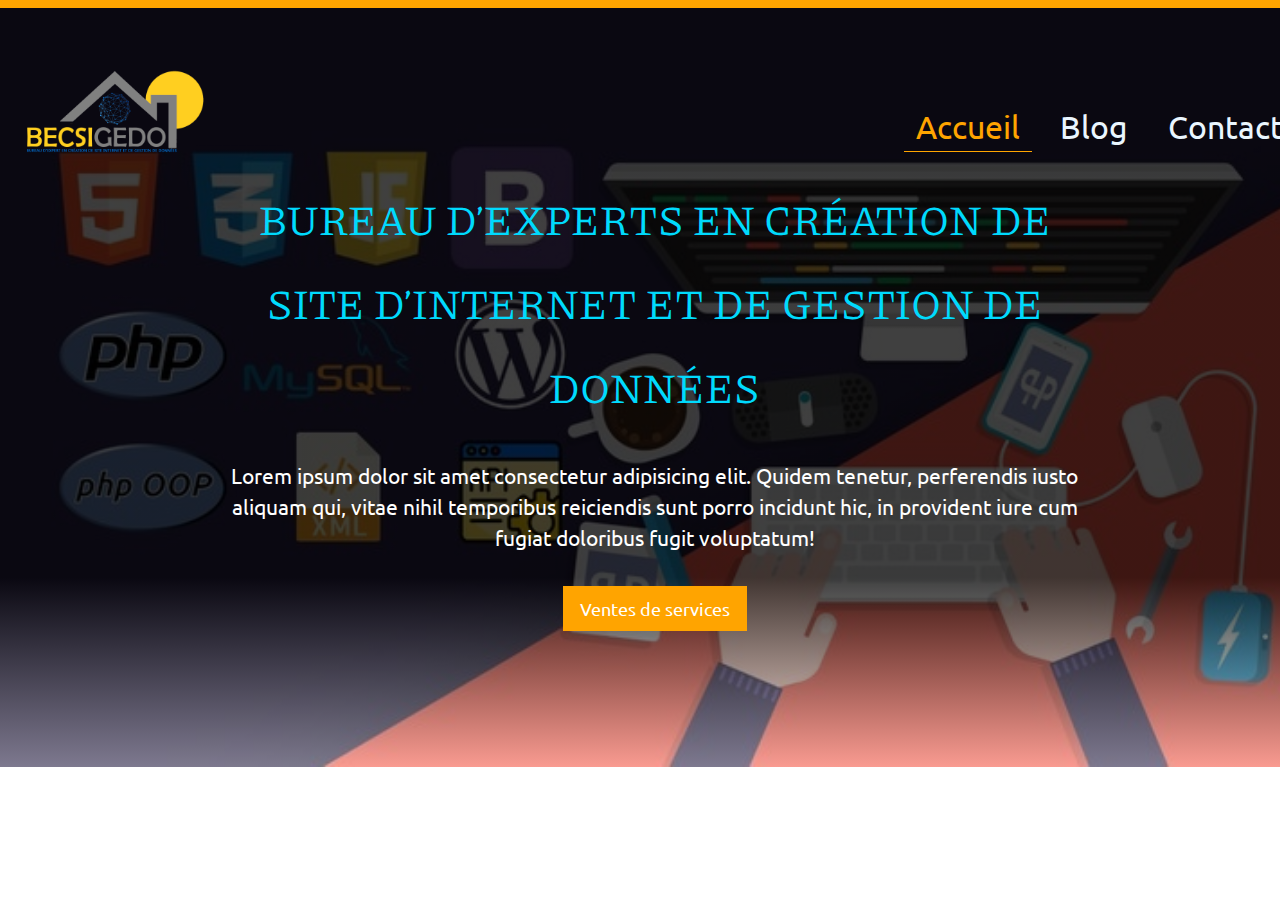
==== index.html @ 057cbaab "Mise en place de notre base de donnee" ====
<!DOCTYPE html>
<html lang="en">
<head>
    <meta charset="UTF-8">
    <meta http-equiv="X-UA-Compatible" content="IE=edge">
    <meta name="viewport" content="width=device-width, initial-scale=1.0">
    <meta name="author" content="Becsigedo">
    <title>BECSIGEDO | Accueil</title>
    <link rel="icon" href="assets/Images/Logo/becsigedo logo psd.jpg">
    
    <!-- Font awesome, link icon -->
    <link rel="stylesheet" href="https://cdnjs.cloudflare.com/ajax/libs/font-awesome/5.14.0/css/all.min.css" integrity="sha512-1PKOgIY59xJ8Co8+NE6FZ+LOAZKjy+KY8iq0G4B3CyeY6wYHN3yt9PW0XpSriVlkMXe40PTKnXrLnZ9+fkDaog==" crossorigin="anonymous" />
    

    <!-- Link CSS -->
    <link rel="stylesheet" href="assets/stylesheets/screen.css">
    <!--End CSS-->

</head>


<body>
    <!-- header section -->
     <header class="header" id="header"> 
        <div class="container">
            <div class="header-container">

                <!-- Logo -->
                <a href="#" class="logo"><img src="assets/Images/Logo/LOGOOOOO BECSIGEDO PNG.png" alt="Le logo" class="img"></a>
                <!-- End Logo-->

                <!-- Navigation begin -->
                <nav class="navigation">
                    <ul class="nav-links">
                        <li class="nav-item"><a href="#" class="nav-link active">Accueil<i class="fas fa-home"></i></a></li>
                        <li class="nav-item"><a href="#" class="nav-link">Blog <i class="fas fa-comments"></i></a></li>
                        <li class="nav-item"><a href="#" class="nav-link">Contact <i class="fas fa-envelope"></i></a></li>
                    </ul>
                </nav>
                <!-- End navigation -->

            </div>
        </div>
    </header>
    <!-- End header section -->

  <!-- Banner section -->
  <section class="banner" id="banner">
      <div class="container">
          <div class="banner-wrapper">
              <h1 class="b-title">Bureau d’experts en création de site d’internet et de gestion de données</h1>
                <p>Lorem ipsum dolor sit amet consectetur adipisicing elit. Quidem tenetur, perferendis iusto aliquam qui, vitae nihil temporibus reiciendis sunt porro incidunt hic, in provident iure cum fugiat doloribus fugit voluptatum!</p>
                <a href="#" class="btn">Ventes de services</a>
          </div>
      </div>
  </section><!-- End Banner section-->

</body>

</html>
---- assets/stylesheets/screen.css ----
@import url("https://fonts.googleapis.com/css2?family=Piazzolla:wght@100;200;300;400;500;600;700&family=Ubuntu:wght@300;400;500;700&display=swap");
html, body, div, span, applet, object, iframe,
h1, h2, h3, h4, h5, h6, p, blockquote, pre,
a, abbr, acronym, address, big, cite, code,
del, dfn, em, img, ins, kbd, q, s, samp,
small, strike, strong, sub, sup, tt, var,
b, u, i, center,
dl, dt, dd, ol, ul, li,
fieldset, form, label, legend,
table, caption, tbody, tfoot, thead, tr, th, td,
article, aside, canvas, details, embed,
figure, figcaption, footer, header, hgroup,
menu, nav, output, ruby, section, summary,
time, mark, audio, video {
  margin: 0;
  padding: 0;
  border: 0;
  font: inherit;
  font-size: 100%;
  vertical-align: baseline;
}

html {
  line-height: 1;
}

ol, ul {
  list-style: none;
}

table {
  border-collapse: collapse;
  border-spacing: 0;
}

caption, th, td {
  text-align: left;
  font-weight: normal;
  vertical-align: middle;
}

q, blockquote {
  quotes: none;
}
q:before, q:after, blockquote:before, blockquote:after {
  content: "";
  content: none;
}

a img {
  border: none;
}

article, aside, details, figcaption, figure, footer, header, hgroup, main, menu, nav, section, summary {
  display: block;
}

.container {
  width: 100%;
  padding-left: 15px;
  padding-right: 15px;
  margin-left: auto;
  margin-right: auto;
}

html {
  font-family: sans-serif;
  line-height: 1.15;
}

body {
  margin: 0;
  font-family: 'Ubuntu', sans-serif;
  font-size: 14px;
  font-weight: 400;
  line-height: 1.5;
  background-color: #fff;
  color: #495454;
  text-align: left;
}

header.header {
  position: absolute;
  left: 0;
  right: 0;
  width: 100%;
  height: 80px;
  font-family: "Ubuntu";
  padding-top: 1rem;
  border-top: 0.5rem solid #ffa400;
  background-color: transparent;
  color: #eaf6ff;
}
header.header .header-container {
  display: flex;
  justify-content: space-between;
  align-items: center;
}
header.header .logo img {
  max-width: 200px;
}
header.header .navigation .nav-links {
  display: flex;
  justify-content: flex-end;
  align-items: center;
  min-width: 50%;
}
header.header .navigation .nav-links .nav-item {
  margin-left: 1rem;
  list-style-type: none;
}
header.header .navigation .nav-links .nav-item .nav-link {
  padding: .35rem  .75rem;
  font-size: 2rem;
  font-weight: 400;
  color: inherit;
  line-height: 2;
  cursor: pointer;
  text-decoration: none;
  border-bottom: 1px solid transparent;
  transition: all .3s ease;
}
header.header .navigation .nav-links .nav-item .nav-link:hover, header.header .navigation .nav-links .nav-item .nav-link:active, header.header .navigation .nav-links .nav-item .nav-link.active {
  color: #ffa400;
  border-block-color: #ffa400;
}

.banner {
  padding: 12em 2em 8em 2em;
  background: linear-gradient(to bottom, rgba(0, 0, 0, 0.75) 75%, rgba(255, 255, 255, 0.4)), url("../Images/Banner/IMG_0971.JPG");
  background-size: cover;
  background-position: top;
  background-repeat: no-repeat;
  text-align: center;
  border-top: 0.5rem solid #ffa400;
}
.banner .banner-wrapper {
  width: 70%;
  margin-top: -2,5rem;
  margin-left: auto;
  margin-right: auto;
  padding-bottom: 1.5rem;
  font-family: "Ubuntu";
}
.banner .banner-wrapper .b-title {
  font-family: "Piazzolla";
  font-size: 3em;
  font-weight: 400;
  text-align: center;
  margin-bottom: 2rem;
  color: #00dafd;
  line-height: 2;
  text-transform: uppercase;
}
.banner .banner-wrapper p {
  color: #fff;
  font-size: 1.3rem;
  font-weight: 400;
  margin-bottom: 2rem;
}
.banner .banner-wrapper .btn {
  display: inline-block;
  padding: .5rem 1rem;
  background-color: #ffa400;
  color: #fff;
  font-size: 1.15rem;
  line-height: 1.5;
  text-align: center;
  vertical-align: middle;
  border: 1px solid transparent;
  outline: none;
  user-select: none;
  text-decoration: none;
  transition: background-color .3s ease-in-out, color .3s ease-in-out, border-color .3s ease-in-out;
}
.banner .banner-wrapper .btn:hover {
  background-color: transparent;
  border-color: #ffa400;
  color: #ffa400;
}
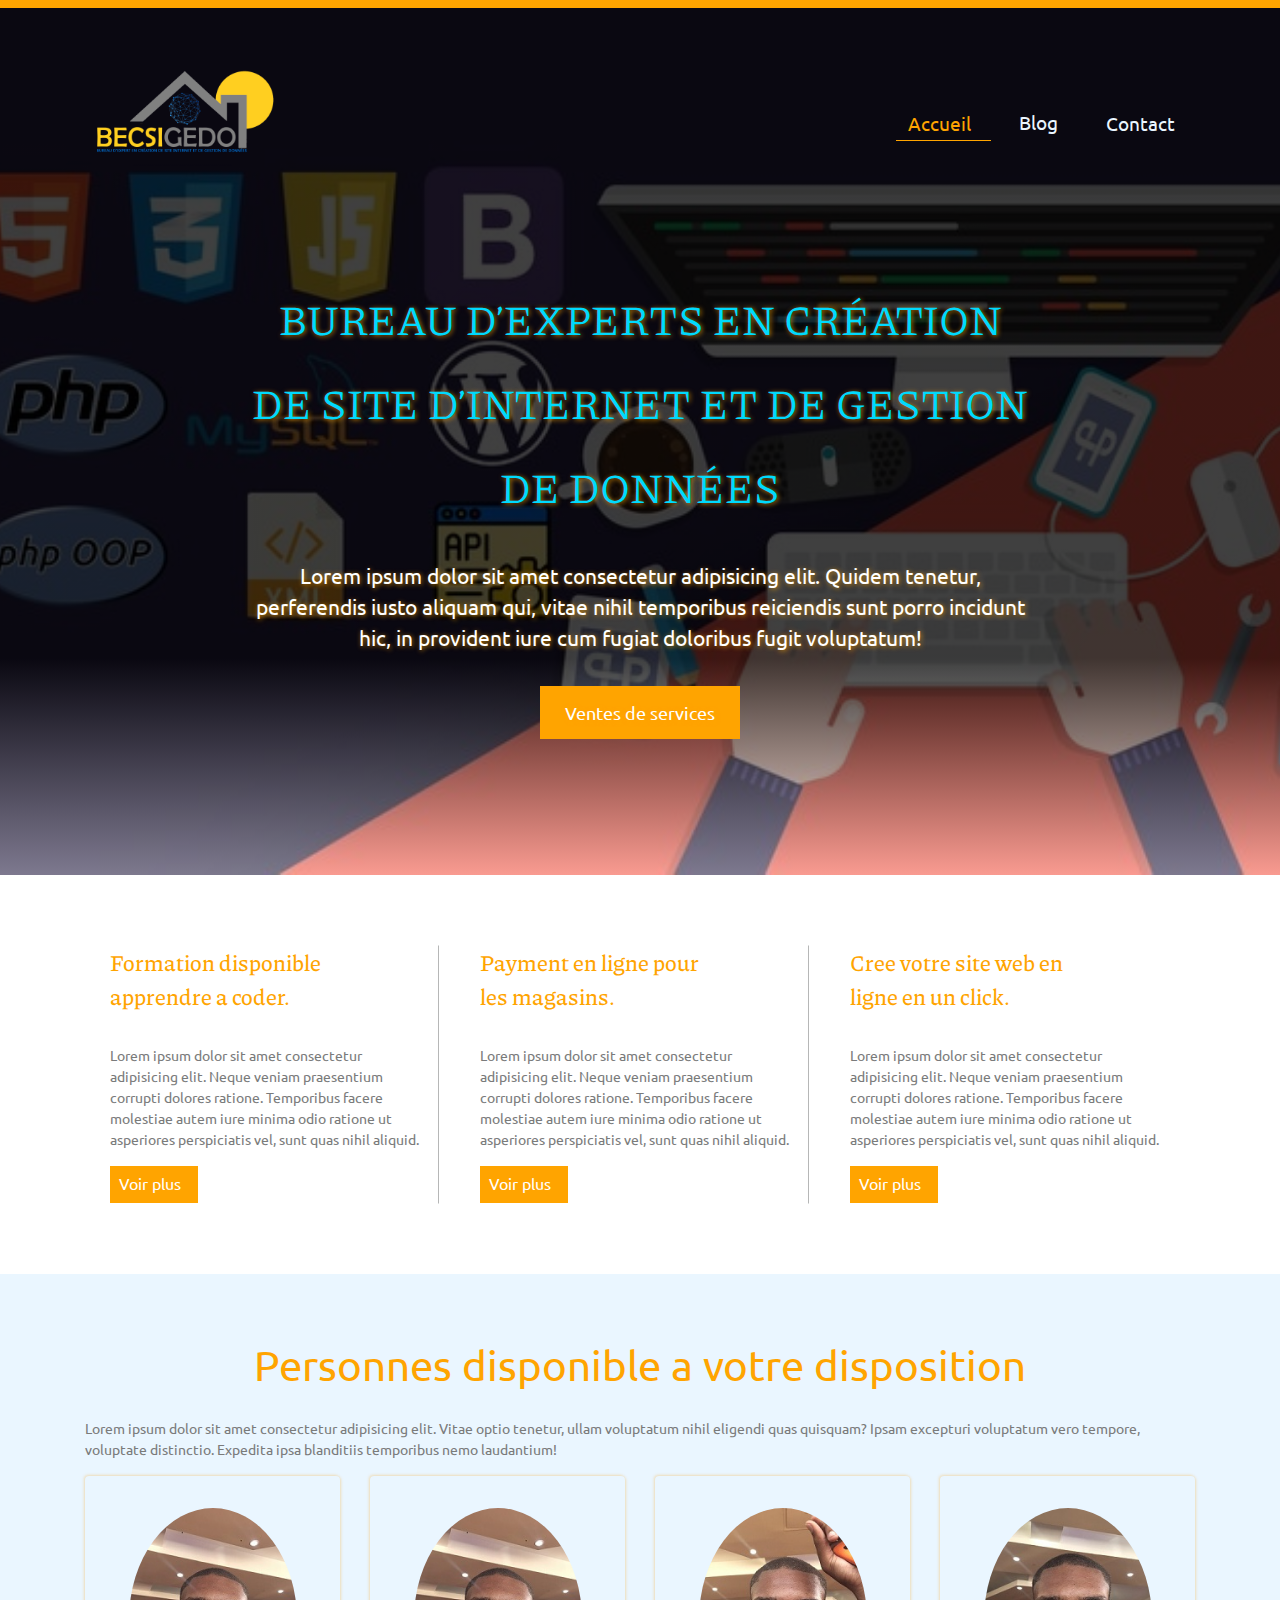
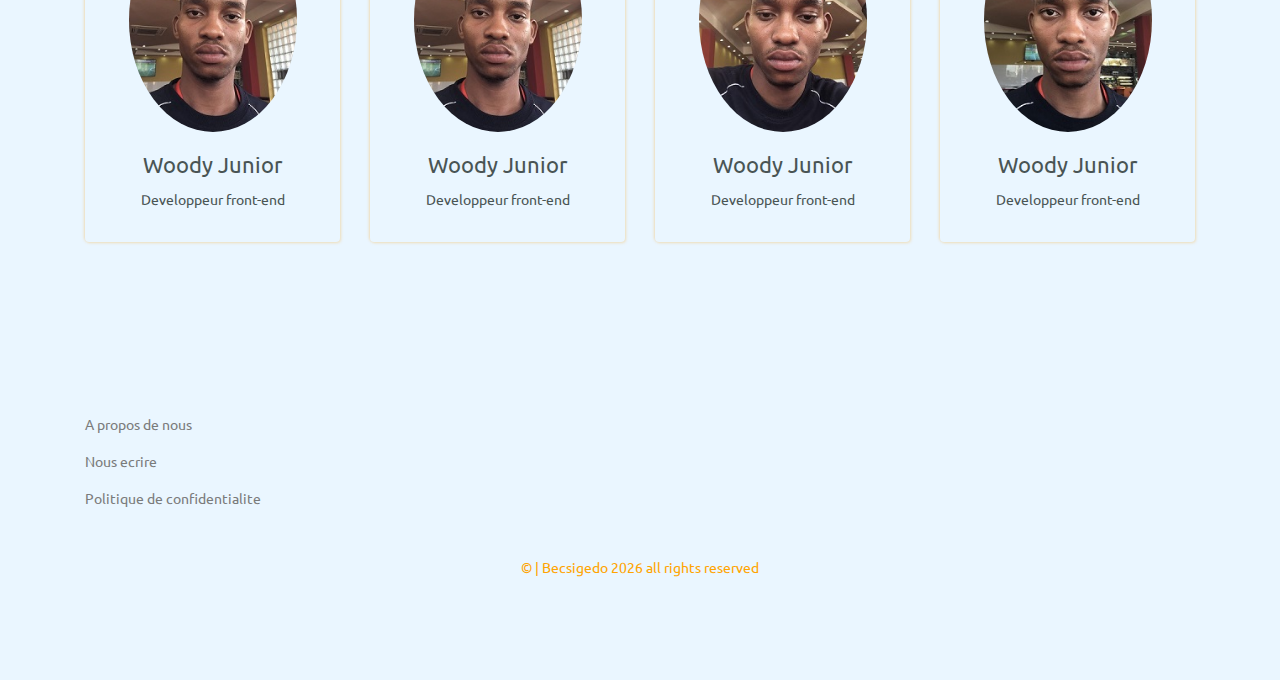
==== commit 3be5ae4b: "Mise a jour de la section mentors et optimisation du code" ====
--- a/index.html
+++ b/index.html
@@ -33,7 +33,20 @@
                 <nav class="navigation">
                     <ul class="nav-links">
                         <li class="nav-item"><a href="#" class="nav-link active">Accueil<i class="fas fa-home"></i></a></li>
-                        <li class="nav-item"><a href="#" class="nav-link">Blog <i class="fas fa-comments"></i></a></li>
+                        
+                        <!-- Submenu link -->
+                        <li class="nav-item submenu">
+                            <a href="#" class="nav-link">Blog <i class="fas fa-comments"></i></a>
+
+                            <!-- Dropdown menu -->
+                            <ul class="dropdown-menu">
+                                <li class="nav-item"><a href="#" class="nav-link active">Blog<i class="fas fa-comment"></i></a></li>
+                                <li class="nav-item"><a href="#" class="nav-link"> single Blog<i class="fas fa-newspaper"></i></a></li>
+                            </ul>
+                            <!-- End dropdown menu -->
+                        </li>
+                        <!-- End submenu link -->
+
                         <li class="nav-item"><a href="#" class="nav-link">Contact <i class="fas fa-envelope"></i></a></li>
                     </ul>
                 </nav>
@@ -50,11 +63,134 @@
           <div class="banner-wrapper">
               <h1 class="b-title">Bureau d’experts en création de site d’internet et de gestion de données</h1>
                 <p>Lorem ipsum dolor sit amet consectetur adipisicing elit. Quidem tenetur, perferendis iusto aliquam qui, vitae nihil temporibus reiciendis sunt porro incidunt hic, in provident iure cum fugiat doloribus fugit voluptatum!</p>
-                <a href="#" class="btn">Ventes de services</a>
+                <a href="#" class="btn btn-big btn-outline">Ventes de services</a>
           </div>
       </div>
-  </section><!-- End Banner section-->
+  </section>
+  <!-- End Banner section-->
 
+  <!-- Card section -->
+  <section class="card py-70" id="card">
+    <div class="container">
+        <div class="card-wrapper">
+            <article>
+                <header>
+                    <h4>Formation disponible apprendre a coder.</h4>
+                </header>
+                <p>Lorem ipsum dolor sit amet consectetur adipisicing elit. Neque veniam praesentium corrupti dolores ratione. Temporibus facere 
+                    molestiae autem iure minima odio ratione ut asperiores perspiciatis vel, sunt quas nihil aliquid.</p>
+                    <footer><a href="" class="btn btn-mini btn-outline ">Voir plus<i class="fas fa-angle-double-right"></i></a></footer>
+            </article>
+            <article>
+                <header>
+                    <h4>Payment en ligne pour les magasins.</h4>
+                </header>
+                <p>Lorem ipsum dolor sit amet consectetur adipisicing elit. Neque veniam praesentium corrupti dolores ratione. Temporibus facere 
+                    molestiae autem iure minima odio ratione ut asperiores perspiciatis vel, sunt quas nihil aliquid.</p>
+                    <footer><a href="" class="btn btn-mini btn-outline ">Voir plus<i class="fas fa-angle-double-right"></i></a></footer>
+            </article>
+            <article>
+                <header>
+                    <h4>Cree votre site web en ligne en un click.</h4>
+                </header>
+                <p>Lorem ipsum dolor sit amet consectetur adipisicing elit. Neque veniam praesentium corrupti dolores ratione. Temporibus facere 
+                    molestiae autem iure minima odio ratione ut asperiores perspiciatis vel, sunt quas nihil aliquid.</p>
+                    <footer><a href="" class="btn btn-mini btn-outline">Voir plus<i class="fas fa-angle-double-right"></i></a></footer>
+            </article>
+        </div>
+    </div>
+  </section>
+  <!-- End Card section -->
+
+  <!-- Mentors section -->
+  <section class="mentors py-70 bg-bw" id="mentors">
+    <div class="container">
+        <div class="mentors-wrapper">
+
+            <!-- Mentors header Title + description -->
+            <header class="section-header">
+                <h1 class="main-title">Personnes disponible a votre disposition</h1>
+                <p>Lorem ipsum dolor sit amet consectetur adipisicing elit. Vitae optio tenetur, ullam voluptatum nihil eligendi quas quisquam? Ipsam excepturi voluptatum vero tempore, voluptate distinctio. Expedita ipsa blanditiis temporibus nemo laudantium!</p>
+            </header>
+            <!-- End mentors header Title + description  -->
+
+            <!-- Mentors container -->
+            <div class="mentors-container row">
+                <div class="mentor-box px-15">
+                   <div class="box">
+                        <div class="mentor-imag"><img src="assets/Images/Person/Dev1.JPG" alt="Mentor" class="img img-rounded"></div>
+                        <h4 class="l4-title">Woody Junior</h4>
+                        <p>Developpeur front-end</p>
+                    </div>
+                </div>
+
+                
+                <div class="mentor-box px-15">
+                    <div class="box">
+                        <div class="mentor-imag"><img src="assets/Images/Person/Dev1.JPG" alt="Mentor" class="img img-rounded"></div>
+                        <h4 class="l4-title">Woody Junior</h4>
+                        <p>Developpeur front-end</p>
+                    </div>
+                </div>
+
+                <div class="mentor-box px-15 ">
+                    <div class="box">
+                        <div class="mentor-imag"><img src="assets/Images/Person/Dev3.JPG" alt="Mentor" class="img img-rounded"></div>
+                        <h4 class="l4-title">Woody Junior</h4>
+                        <p>Developpeur front-end</p>
+                    </div>
+                </div>
+
+                <div class="mentor-box px-15">
+                    <div class="box">
+                        <div class="mentor-imag"><img src="assets/Images/Person/Dev4.JPG" alt="Mentor" class="img img-rounded"></div>
+                        <h4 class="l4-title">Woody Junior</h4>
+                        <p>Developpeur front-end</p>
+                    </div>
+                </div>
+
+            </div>
+            <!-- End Mentors container -->
+        </div>
+    </div>
+  </section>
+ <!-- End mentors-->
+
+  <!-- Footer Section -->
+  <footer class="footer py-70 bg-bw" id="footer">
+     <div class="container">
+        <div class="footer-blocks row">
+
+            <!-- Footer links -->
+            <div class="footer-block f-links px-15">
+                <ul>
+                    <li><a href="#">A propos de nous</a></li>
+                    <li><a href="#">Nous ecrire</a></li>
+                    <li><a href="#">Politique de confidentialite</a></li>
+                </ul>
+            </div>
+            <!-- End footer links-->
+
+          <!-- Social links-->
+          <div class="footer-block s-links px-15">
+            <ul>
+                <li><a href=""><i class="fab fa-facebook"></i></a></li>
+                <li><a href=""><i class="fab fa-twitter"></i></a></li>
+                <li><a href=""><i class="fab fa-youtube"></i></a></li>
+                <li><a href=""><i class="fab fa-instagram"></i></a></li>
+            </ul>
+          </div>
+          <!-- End Social links-->
+
+          
+          <div class="copyright" id="copyright">
+              &copy; | Becsigedo <script>document.write(new Date().getFullYear());</script> all rights reserved
+          </div>
+
+        </div>
+     </div>
+  </footer>
 </body>
+ <!-- End footer section-->
 
 </html>--- a/assets/stylesheets/screen.css
+++ b/assets/stylesheets/screen.css
@@ -55,12 +55,89 @@
   display: block;
 }
 
+*, *::before, *::after {
+  box-sizing: border-box;
+}
+
+h1, h2, h3, h4, h5, h6 {
+  margin-top: 0;
+  margin-bottom: .5rem;
+}
+
+h1, .h1 {
+  font-size: 2.5em;
+}
+
+h2, .h2 {
+  font-size: 2.3em;
+}
+
+h3, .h3 {
+  font-size: 2em;
+}
+
+h4, .h4 {
+  font-size: 1.6em;
+}
+
+h5, .h5 {
+  font-size: 1.4em;
+}
+
+h6, .h6 {
+  font-size: 1.2em;
+}
+
+.main-title {
+  margin-bottom: 2rem;
+  font-size: 3em;
+  font-family: "Ubuntu", sans-serif;
+  font-weight: 400;
+  text-align: center;
+  line-height: 1;
+  color: #ffa400;
+}
+
+.l4 {
+  font-family: "Piazzolla", serif;
+  color: #ffa400;
+  font-size: 1.2rem;
+  font-weight: 600;
+}
+
 .container {
   width: 100%;
   padding-left: 15px;
   padding-right: 15px;
   margin-left: auto;
   margin-right: auto;
+}
+@media (min-width: 572px) {
+  .container {
+    max-width: 540px;
+  }
+}
+@media (min-width: 768px) {
+  .container {
+    max-width: 720px;
+  }
+}
+@media (min-width: 992px) {
+  .container {
+    max-width: 960px;
+  }
+}
+@media (min-width: 1200px) {
+  .container {
+    max-width: 1140px;
+  }
+}
+
+.row {
+  display: flex;
+  flex-wrap: wrap;
+  margin-left: -15px;
+  margin-right: -15px;
 }
 
 html {
@@ -79,6 +156,54 @@
   text-align: left;
 }
 
+p {
+  margin-top: 0;
+  margin-bottom: 1rem;
+}
+
+a {
+  text-decoration: none;
+  outline: none;
+}
+
+ul, ol, li, dl {
+  list-style-type: none;
+  margin: 0;
+  padding: 0;
+}
+
+.fas, .far, .fab, .fab {
+  margin: 0 .25rem;
+  vertical-align: middle;
+}
+
+.img {
+  width: 100%;
+  vertical-align: middle;
+}
+
+.img-rounded {
+  border-radius: 50%;
+}
+
+.py-70 {
+  padding-top: 70px;
+  padding-bottom: 70px;
+}
+
+.px-15 {
+  padding-left: 15px;
+  padding-right: 15px;
+}
+
+.bg-bw {
+  background-color: #eaf6ff;
+}
+
+.section-header p {
+  color: #7a7b7b;
+}
+
 header.header {
   position: absolute;
   left: 0;
@@ -111,7 +236,7 @@
 }
 header.header .navigation .nav-links .nav-item .nav-link {
   padding: .35rem  .75rem;
-  font-size: 2rem;
+  font-size: 19px;
   font-weight: 400;
   color: inherit;
   line-height: 2;
@@ -120,9 +245,42 @@
   border-bottom: 1px solid transparent;
   transition: all .3s ease;
 }
-header.header .navigation .nav-links .nav-item .nav-link:hover, header.header .navigation .nav-links .nav-item .nav-link:active, header.header .navigation .nav-links .nav-item .nav-link.active {
+header.header .navigation .nav-links .nav-item .nav-link:hover, header.header .navigation .nav-links .nav-item .nav-link:active, header.header .navigation .nav-links .nav-item .nav-link.active, header.header .navigation .nav-links .nav-item .nav-link.hover {
   color: #ffa400;
   border-block-color: #ffa400;
+}
+header.header .navigation .nav-links .nav-item.submenu {
+  position: relative;
+}
+header.header .navigation .nav-links .nav-item.submenu:hover .dropdown-menu {
+  opacity: 1;
+  visibility: visible;
+  top: 100%;
+}
+header.header .navigation .nav-links .nav-item.submenu .dropdown-menu {
+  position: absolute;
+  display: block;
+  left: 0;
+  top: 150%;
+  min-width: 200px;
+  padding: 0;
+  text-align: left;
+  background-color: #ffa400;
+  color: #eaf6ff;
+  border: none;
+  border-radius: 0;
+  opacity: 0;
+  visibility: hidden;
+  transition: all .3s ease-in;
+}
+header.header .navigation .nav-links .nav-item.submenu a.nav-link {
+  display: block;
+  width: 100%;
+  transition: color .25s ease-in;
+}
+header.header .navigation .nav-links .nav-item.submenu a.nav-link:hover, header.header .navigation .nav-links .nav-item.submenu a.nav-link:active, header.header .navigation .nav-links .nav-item.submenu a.nav-link.active, header.header .navigation .nav-links .nav-item.submenu a.nav-link.hover {
+  color: #7a7b7b;
+  border-bottom-color: transparent;
 }
 
 .banner {
@@ -140,11 +298,12 @@
   margin-left: auto;
   margin-right: auto;
   padding-bottom: 1.5rem;
-  font-family: "Ubuntu";
+  text-shadow: 1px 1px 5px rgba(255, 164, 0, 0.76);
 }
 .banner .banner-wrapper .b-title {
-  font-family: "Piazzolla";
+  font-family: "Piazzolla", serif;
   font-size: 3em;
+  padding-top: 100px;
   font-weight: 400;
   text-align: center;
   margin-bottom: 2rem;
@@ -158,7 +317,71 @@
   font-weight: 400;
   margin-bottom: 2rem;
 }
-.banner .banner-wrapper .btn {
+
+#footer .footer-blocks .footer-block {
+  width: 50%;
+  flex: 0 0 50%;
+}
+#footer .footer-blocks .f-links li {
+  margin-bottom: 1rem;
+}
+#footer .footer-blocks .f-links li a {
+  padding: 0.5rem 0;
+  color: #7a7b7b;
+  border-bottom: 1px solid transparent;
+  transition: all .3s ease;
+}
+#footer .footer-blocks .f-links li a:hover {
+  color: #ffa400;
+  border-bottom-color: #ffa400;
+}
+#footer .footer-blocks .s-links ul {
+  display: flex;
+  align-items: center;
+  width: 100%;
+}
+#footer .footer-blocks .s-links a {
+  padding: 1rem;
+  color: #7a7b7b;
+  transition: .3s ease;
+}
+#footer .footer-blocks .s-links a:hover {
+  color: #ffa400;
+}
+#footer .footer-blocks .copyright {
+  width: 100%;
+  margin: 1rem;
+  padding: 1rem;
+  color: #ffa400;
+  text-align: center;
+}
+
+.card .card-wrapper {
+  display: flex;
+}
+.card article {
+  margin-right: 1rem;
+  padding: 0 1rem 0 1.5rem;
+  border: 1px solid transparent;
+  border-right-color: rgba(122, 123, 123, 0.55);
+}
+.card article:last-child {
+  border-right-color: transparent;
+}
+.card article header {
+  margin-bottom: 2rem;
+}
+.card article h4 {
+  max-width: 75%;
+  font-family: "Piazzolla", serif;
+  font-weight: 500;
+  color: #ffa400;
+}
+.card article p {
+  color: #7a7b7b;
+}
+
+.btn {
   display: inline-block;
   padding: .5rem 1rem;
   background-color: #ffa400;
@@ -171,10 +394,36 @@
   outline: none;
   user-select: none;
   text-decoration: none;
-  transition: background-color .3s ease-in-out, color .3s ease-in-out, border-color .3s ease-in-out;
-}
-.banner .banner-wrapper .btn:hover {
+  transition: all .3s ease;
+}
+.btn.btn-mini {
+  font-size: 1rem;
+  padding: .25rem .5rem;
+}
+.btn.btn-big {
+  padding: 0.75rem 1.5rem;
+}
+.btn.btn-outline:hover {
   background-color: transparent;
   border-color: #ffa400;
   color: #ffa400;
 }
+
+#mentors .mentors-wrapper .mentors-container .mentor-box {
+  width: 25%;
+  flex: 0 0 25%;
+}
+#mentors .mentors-wrapper .mentors-container .box {
+  text-align: center;
+  border-radius: .25rem;
+  margin-bottom: 2rem;
+  padding-top: 1rem;
+  padding-bottom: 1rem;
+  box-shadow: 1px 1px 3px rgba(255, 164, 0, 0.25), -1px -1px 3px rgba(255, 164, 0, 0.25);
+}
+#mentors .mentors-wrapper .mentors-container .mentor-imag {
+  width: 200px;
+  padding: 1rem;
+  margin: auto;
+  border-radius: 50%;
+}
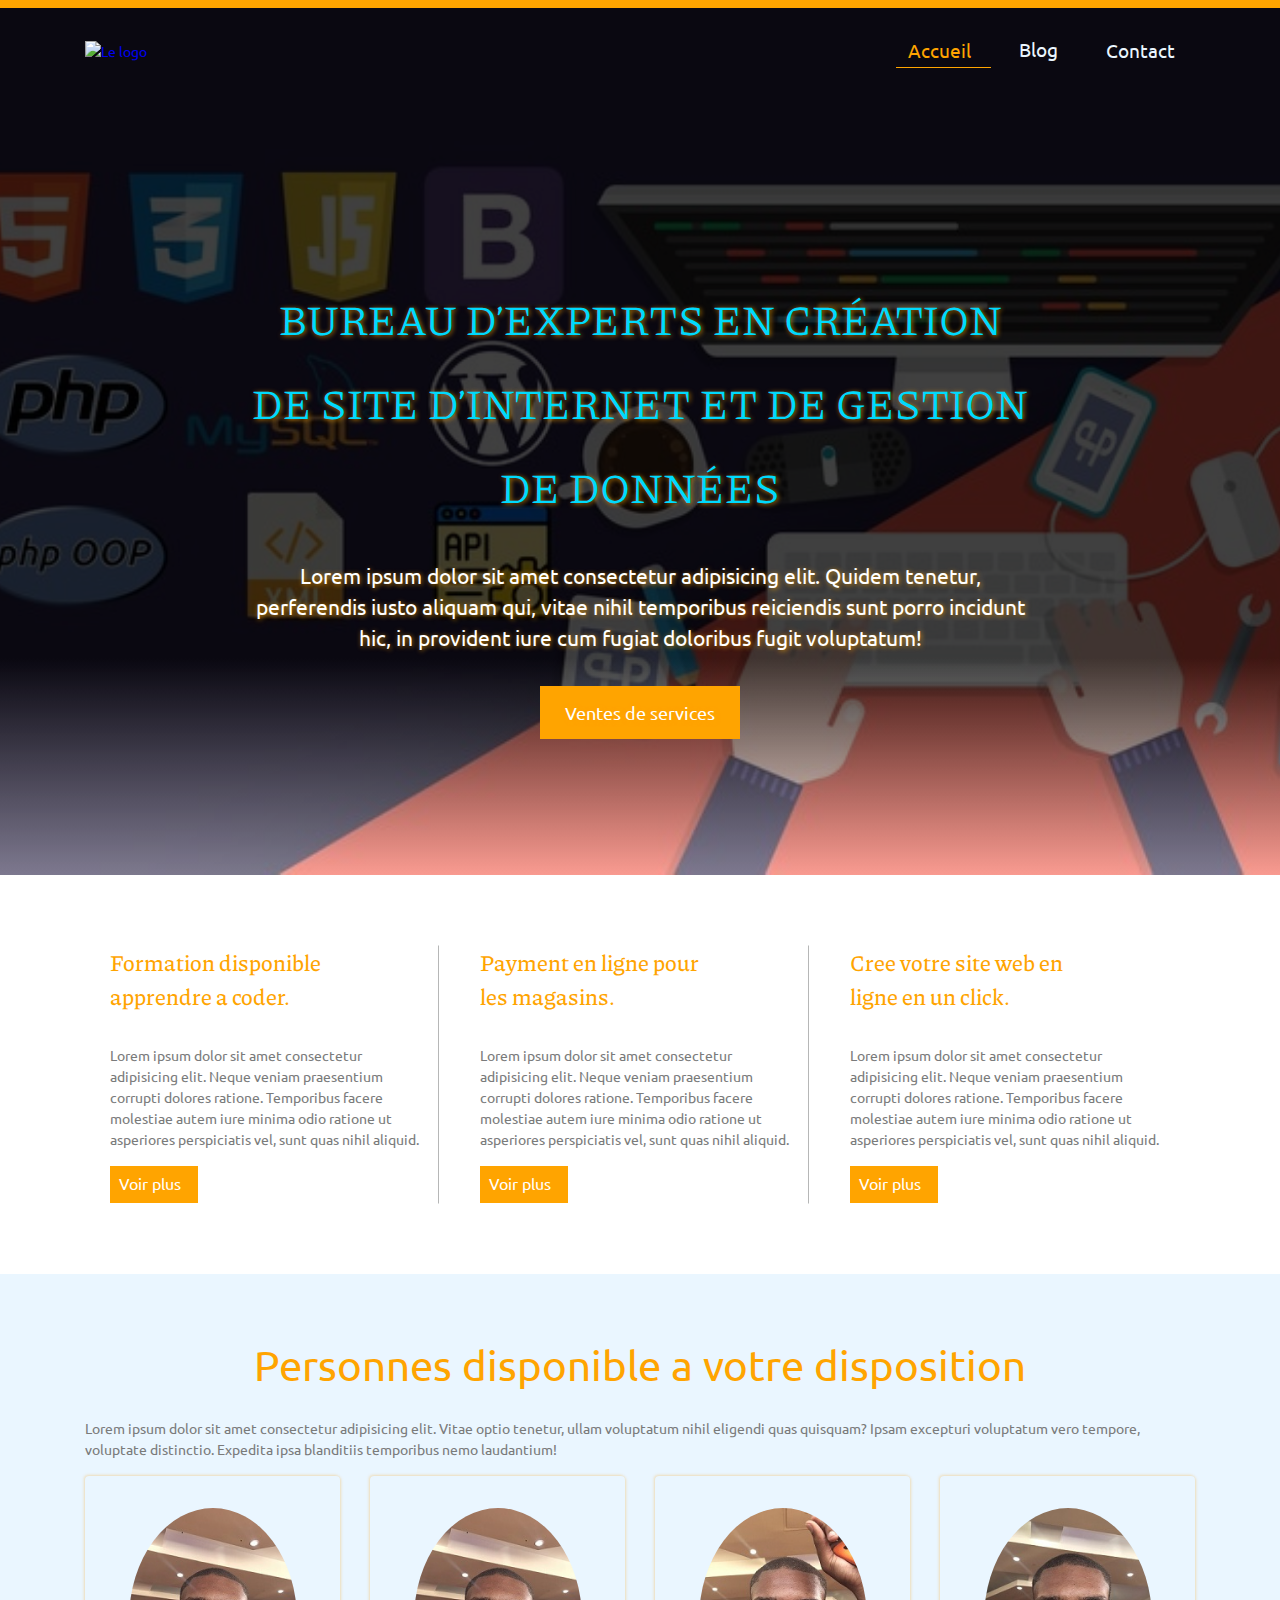
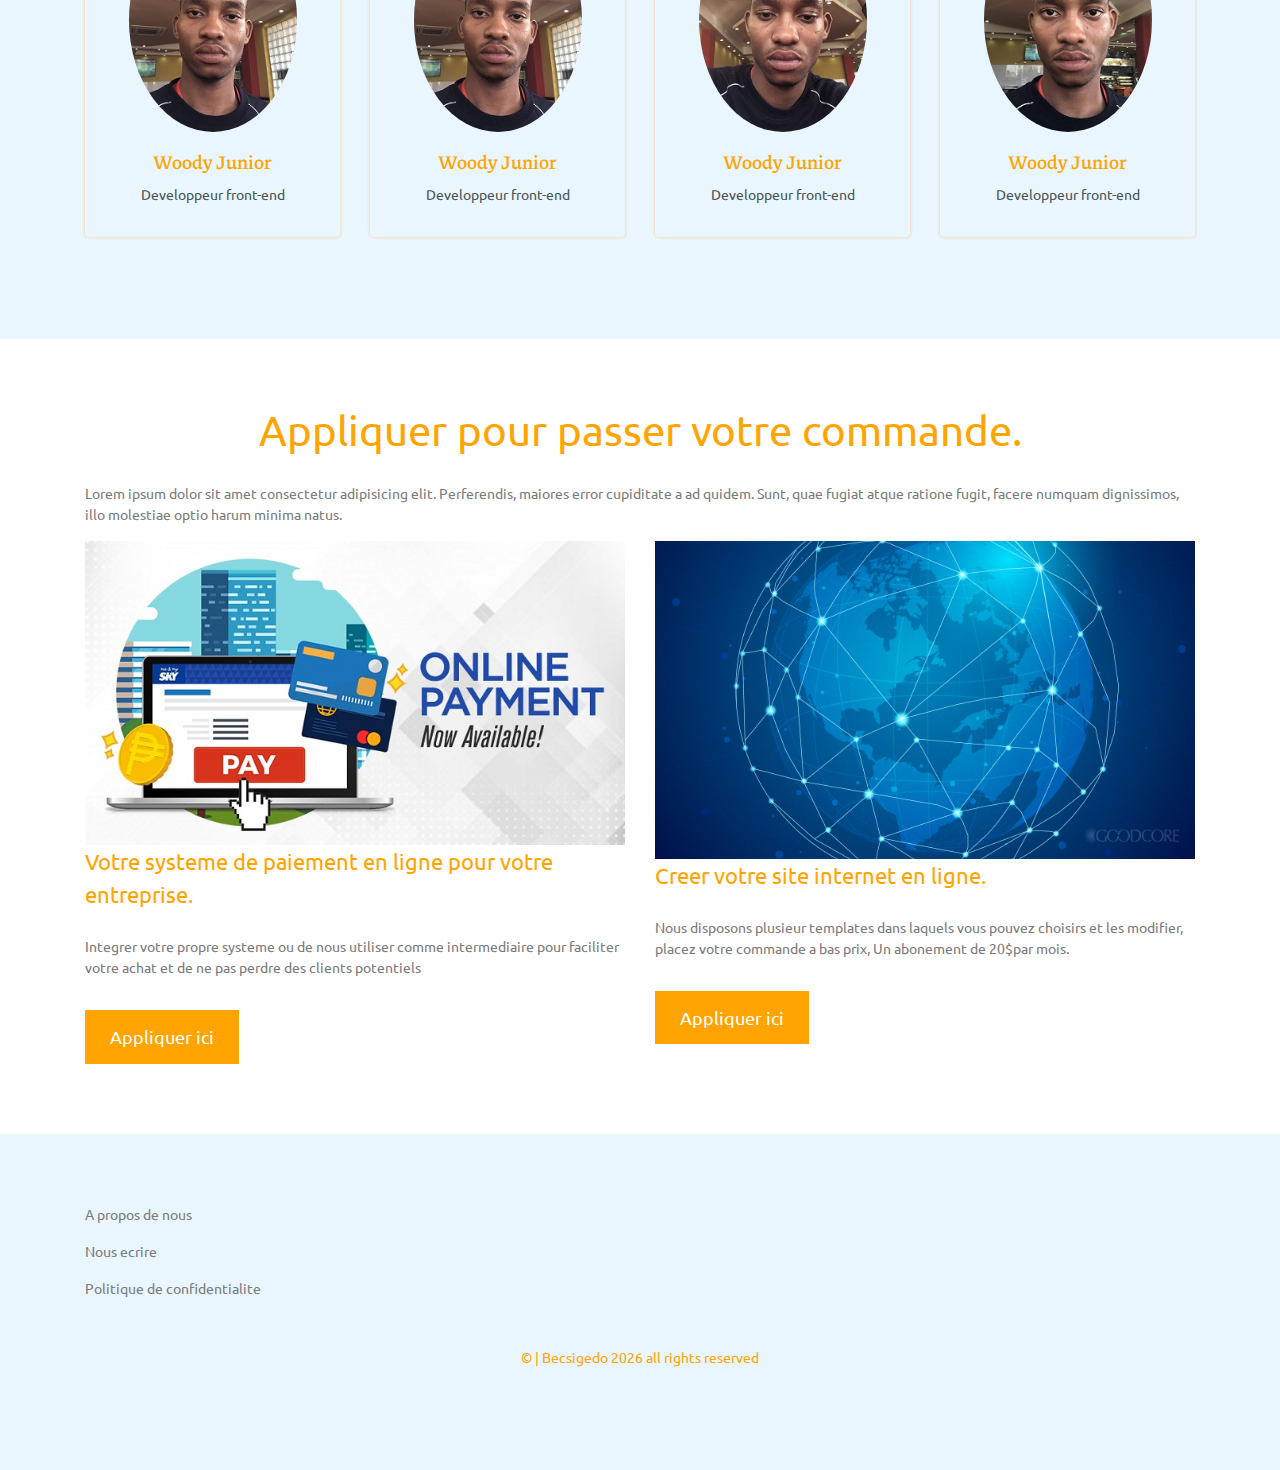
==== commit a87a1297: "Gestion de la responsivite pour la baniere et le card" ====
--- a/index.html
+++ b/index.html
@@ -6,7 +6,8 @@
     <meta name="viewport" content="width=device-width, initial-scale=1.0">
     <meta name="author" content="Becsigedo">
     <title>BECSIGEDO | Accueil</title>
-    <link rel="icon" href="assets/Images/Logo/becsigedo logo psd.jpg">
+    <link rel="icon" href="assets/Images/Logo/GLOBE PNG.png">
+    
     
     <!-- Font awesome, link icon -->
     <link rel="stylesheet" href="https://cdnjs.cloudflare.com/ajax/libs/font-awesome/5.14.0/css/all.min.css" integrity="sha512-1PKOgIY59xJ8Co8+NE6FZ+LOAZKjy+KY8iq0G4B3CyeY6wYHN3yt9PW0XpSriVlkMXe40PTKnXrLnZ9+fkDaog==" crossorigin="anonymous" />
@@ -26,7 +27,7 @@
             <div class="header-container">
 
                 <!-- Logo -->
-                <a href="#" class="logo"><img src="assets/Images/Logo/LOGOOOOO BECSIGEDO PNG.png" alt="Le logo" class="img"></a>
+                <a href="#" class="logo"><img src="assets/Images/Logo/BECSI PNG.png" alt="Le logo" class="img"></a>
                 <!-- End Logo-->
 
                 <!-- Navigation begin -->
@@ -51,6 +52,10 @@
                     </ul>
                 </nav>
                 <!-- End navigation -->
+
+                <!-- responsive icon-->
+                <a href="#" class="hamburger" id="hamburger"><i class="fas fa-bars"></i></a>
+                <!-- End responsive icon-->
 
             </div>
         </div>
@@ -156,6 +161,53 @@
   </section>
  <!-- End mentors-->
 
+
+ <!-- Articles section -->
+   <section class="articles py-70" id="articles">
+      <div class="container">
+          <div class="articles-wrapper">
+
+            <!-- Article header section -->
+              <header class="section-header">
+                  <h1 class="main-title">Appliquer pour passer votre commande.</h1>
+                  <p>Lorem ipsum dolor sit amet consectetur adipisicing elit. Perferendis, maiores error cupiditate a ad quidem. Sunt, 
+                    quae fugiat atque ratione fugit, facere numquam dignissimos, illo molestiae optio harum minima natus.</p>
+              </header>
+            <!-- End article header section -->
+
+            <!-- Articles container -->
+            <div class="articles-container row">
+
+                <!-- Artcle 1 -->
+                <article class="px-15">
+                      <div class="article-imag"><img src="assets/Images/article/payment online.JPG" alt="post-image" class="img"></div>
+                      <header>
+                          <h4>Votre systeme de paiement en ligne pour votre entreprise.</h4>
+                          <p>Integrer votre propre systeme ou de nous utiliser comme intermediaire pour faciliter votre achat et de ne pas perdre des clients potentiels</p>
+                          <footer><a href="#" class="btn btn-big">Appliquer ici</a></footer>
+                      </header>
+               </article>
+               <!-- End Artcle 1 -->
+ 
+                <!-- Artcle 2 -->
+                <article class="px-15">
+                    <div class="article-imag"><img src="assets/Images/article/2021_02_20_20_18_IMG_1010.PNG" alt="post-image" class="img"></div>
+                    <header>
+                        <h4>Creer votre site internet en ligne.</h4>
+                        <p>Nous disposons plusieur templates dans laquels vous pouvez choisirs et les modifier, placez votre commande a bas prix, Un abonement de 20$par mois.</p>
+                        <footer><a href="#" class="btn btn-big">Appliquer ici</a></footer>
+                    </header>
+                </article>
+                <!-- EndArtcle 2 -->
+
+             <!-- End articles container -->
+              </div>
+          </div>
+      </div>
+   </section>
+ <!-- End Article section -->
+
+
   <!-- Footer Section -->
   <footer class="footer py-70 bg-bw" id="footer">
      <div class="container">
@@ -190,6 +242,12 @@
         </div>
      </div>
   </footer>
+
+<!-- Javascript loading -->
+  <script type="text/javascript" src="assets/js/script.js"></script>
+<!-- End Javascript loading -->
+
+
 </body>
  <!-- End footer section-->
 
--- a/assets/stylesheets/screen.css
+++ b/assets/stylesheets/screen.css
@@ -98,11 +98,30 @@
   color: #ffa400;
 }
 
-.l4 {
+.l4-title {
   font-family: "Piazzolla", serif;
   color: #ffa400;
   font-size: 1.2rem;
   font-weight: 600;
+}
+
+.b-title {
+  font-family: "Piazzolla", serif;
+  font-size: 3em;
+  padding-top: 100px;
+  font-weight: 400;
+  text-align: center;
+  margin-bottom: 2rem;
+  color: #00dafd;
+  line-height: 2;
+  text-transform: uppercase;
+}
+@media (max-width: 992px) {
+  .b-title {
+    font-size: 2em;
+    line-height: 1.2;
+    margin-bottom: 1rem;
+  }
 }
 
 .container {
@@ -172,28 +191,28 @@
   padding: 0;
 }
 
+.py-70 {
+  padding-top: 70px;
+  padding-bottom: 70px;
+}
+
+.px-15 {
+  padding-left: 15px;
+  padding-right: 15px;
+}
+
+.img {
+  width: 100%;
+  vertical-align: middle;
+}
+
+.img-rounded {
+  border-radius: 50%;
+}
+
 .fas, .far, .fab, .fab {
   margin: 0 .25rem;
   vertical-align: middle;
-}
-
-.img {
-  width: 100%;
-  vertical-align: middle;
-}
-
-.img-rounded {
-  border-radius: 50%;
-}
-
-.py-70 {
-  padding-top: 70px;
-  padding-bottom: 70px;
-}
-
-.px-15 {
-  padding-left: 15px;
-  padding-right: 15px;
 }
 
 .bg-bw {
@@ -221,20 +240,91 @@
   justify-content: space-between;
   align-items: center;
 }
+@media (max-width: 992px) {
+  header.header.show .navigation {
+    transform: translateX(0);
+    visibility: visible;
+  }
+}
+@media (max-width: 992px) {
+  header.header .logo {
+    position: absolute;
+    left: 50px;
+    top: 15px;
+  }
+}
 header.header .logo img {
-  max-width: 200px;
-}
-header.header .navigation .nav-links {
+  max-width: 280px;
+}
+header.header .hamburger {
+  display: none;
+}
+@media (max-width: 992px) {
+  header.header .hamburger {
+    display: block;
+    position: absolute;
+    font-size: 2rem;
+    color: #ffa400;
+    right: 20px;
+    top: 10px;
+    padding: 0 .5rem;
+    border: 1px solid rgba(255, 164, 0, 0.05);
+    border-radius: .25rem;
+    transition: all .3s ease;
+  }
+  header.header .hamburger:hover {
+    color: rgba(255, 164, 0, 0.25);
+    border-color: rgba(255, 164, 0, 0.35);
+  }
+  header.header .hamburger i {
+    vertical-align: initial;
+  }
+}
+@media (max-width: 992px) {
+  header.header nav.navigation {
+    display: block;
+    position: absolute;
+    top: 80px;
+    left: 0;
+    width: 100%;
+    height: 500px;
+    border-color: rgba(0, 0, 0, 0.75);
+    visibility: hidden;
+    transform: translateX(-100%);
+    transition: transform .5s ease, visibility .5s ease;
+  }
+}
+header.header nav.navigation .nav-links {
   display: flex;
   justify-content: flex-end;
   align-items: center;
   min-width: 50%;
 }
-header.header .navigation .nav-links .nav-item {
+@media (max-width: 992px) {
+  header.header nav.navigation .nav-links {
+    display: block;
+    max-width: 75%;
+    width: 400px;
+    height: 100%;
+    margin-top: 0;
+    margin-left: 0;
+    padding-left: 4rem;
+    padding-top: 3rem;
+    padding-bottom: 3rem;
+    background-color: #ffa400;
+    color: #fff;
+  }
+}
+header.header nav.navigation .nav-links .nav-item {
   margin-left: 1rem;
   list-style-type: none;
 }
-header.header .navigation .nav-links .nav-item .nav-link {
+@media (max-width: 992px) {
+  header.header nav.navigation .nav-links .nav-item {
+    margin-bottom: 1rem;
+  }
+}
+header.header nav.navigation .nav-links .nav-item .nav-link {
   padding: .35rem  .75rem;
   font-size: 19px;
   font-weight: 400;
@@ -245,19 +335,33 @@
   border-bottom: 1px solid transparent;
   transition: all .3s ease;
 }
-header.header .navigation .nav-links .nav-item .nav-link:hover, header.header .navigation .nav-links .nav-item .nav-link:active, header.header .navigation .nav-links .nav-item .nav-link.active, header.header .navigation .nav-links .nav-item .nav-link.hover {
-  color: #ffa400;
-  border-block-color: #ffa400;
-}
-header.header .navigation .nav-links .nav-item.submenu {
+@media (max-width: 992px) {
+  header.header nav.navigation .nav-links .nav-item .nav-link {
+    padding: 0.5rem 1rem;
+    color: #7a7b7b;
+  }
+}
+header.header nav.navigation .nav-links .nav-item .nav-link:hover, header.header nav.navigation .nav-links .nav-item .nav-link:active, header.header nav.navigation .nav-links .nav-item .nav-link.active, header.header nav.navigation .nav-links .nav-item .nav-link.hover {
+  color: #ffa400;
+  border-bottom-color: #ffa400;
+}
+@media (max-width: 992px) {
+  header.header nav.navigation .nav-links .nav-item .nav-link:hover, header.header nav.navigation .nav-links .nav-item .nav-link:active, header.header nav.navigation .nav-links .nav-item .nav-link.active, header.header nav.navigation .nav-links .nav-item .nav-link.hover {
+    color: #eaf6ff;
+    border-bottom-color: #eaf6ff;
+  }
+}
+header.header nav.navigation .nav-links .nav-item.submenu {
   position: relative;
 }
-header.header .navigation .nav-links .nav-item.submenu:hover .dropdown-menu {
-  opacity: 1;
-  visibility: visible;
-  top: 100%;
-}
-header.header .navigation .nav-links .nav-item.submenu .dropdown-menu {
+@media (min-width: 992px) {
+  header.header nav.navigation .nav-links .nav-item.submenu:hover .dropdown-menu {
+    opacity: 1;
+    visibility: visible;
+    top: 100%;
+  }
+}
+header.header nav.navigation .nav-links .nav-item.submenu .dropdown-menu {
   position: absolute;
   display: block;
   left: 0;
@@ -273,22 +377,20 @@
   visibility: hidden;
   transition: all .3s ease-in;
 }
-header.header .navigation .nav-links .nav-item.submenu a.nav-link {
+header.header nav.navigation .nav-links .nav-item.submenu a.nav-link {
   display: block;
   width: 100%;
   transition: color .25s ease-in;
 }
-header.header .navigation .nav-links .nav-item.submenu a.nav-link:hover, header.header .navigation .nav-links .nav-item.submenu a.nav-link:active, header.header .navigation .nav-links .nav-item.submenu a.nav-link.active, header.header .navigation .nav-links .nav-item.submenu a.nav-link.hover {
+header.header nav.navigation .nav-links .nav-item.submenu a.nav-link:hover, header.header nav.navigation .nav-links .nav-item.submenu a.nav-link:active, header.header nav.navigation .nav-links .nav-item.submenu a.nav-link.active, header.header nav.navigation .nav-links .nav-item.submenu a.nav-link.hover {
   color: #7a7b7b;
   border-bottom-color: transparent;
 }
 
 .banner {
   padding: 12em 2em 8em 2em;
-  background: linear-gradient(to bottom, rgba(0, 0, 0, 0.75) 75%, rgba(255, 255, 255, 0.4)), url("../Images/Banner/IMG_0971.JPG");
+  background: linear-gradient(to bottom, rgba(0, 0, 0, 0.75) 75%, rgba(255, 255, 255, 0.4)), url("../Images/Banner/IMG_0971.JPG") no-repeat top;
   background-size: cover;
-  background-position: top;
-  background-repeat: no-repeat;
   text-align: center;
   border-top: 0.5rem solid #ffa400;
 }
@@ -300,16 +402,10 @@
   padding-bottom: 1.5rem;
   text-shadow: 1px 1px 5px rgba(255, 164, 0, 0.76);
 }
-.banner .banner-wrapper .b-title {
-  font-family: "Piazzolla", serif;
-  font-size: 3em;
-  padding-top: 100px;
-  font-weight: 400;
-  text-align: center;
-  margin-bottom: 2rem;
-  color: #00dafd;
-  line-height: 2;
-  text-transform: uppercase;
+@media (max-width: 992px) {
+  .banner .banner-wrapper {
+    width: 90%;
+  }
 }
 .banner .banner-wrapper p {
   color: #fff;
@@ -317,6 +413,11 @@
   font-weight: 400;
   margin-bottom: 2rem;
 }
+@media (max-width: 992px) {
+  .banner .banner-wrapper p {
+    font-size: 1.1rem;
+  }
+}
 
 #footer .footer-blocks .footer-block {
   width: 50%;
@@ -359,26 +460,43 @@
 .card .card-wrapper {
   display: flex;
 }
-.card article {
+.card .card-wrapper article {
   margin-right: 1rem;
   padding: 0 1rem 0 1.5rem;
   border: 1px solid transparent;
   border-right-color: rgba(122, 123, 123, 0.55);
 }
-.card article:last-child {
+.card .card-wrapper article:last-child {
   border-right-color: transparent;
 }
-.card article header {
+.card .card-wrapper article header {
   margin-bottom: 2rem;
 }
-.card article h4 {
+.card .card-wrapper article h4 {
   max-width: 75%;
   font-family: "Piazzolla", serif;
   font-weight: 500;
   color: #ffa400;
 }
-.card article p {
+.card .card-wrapper article p {
   color: #7a7b7b;
+}
+@media (max-width: 992px) {
+  .card .card-wrapper {
+    flex-flow: column;
+  }
+  .card .card-wrapper article {
+    margin-bottom: 1rem;
+    padding-bottom: 2rem;
+    border-right-color: transparent;
+    border-bottom-color: rgba(122, 123, 123, 0.15);
+  }
+  .card .card-wrapper article:last-child {
+    border-bottom-color: transparent;
+  }
+  .card .card-wrapper article h4 {
+    max-width: 100%;
+  }
 }
 
 .btn {
@@ -396,6 +514,11 @@
   text-decoration: none;
   transition: all .3s ease;
 }
+.btn:hover, .btn:focus {
+  outline: none;
+  background-color: #db8d00;
+  box-shadow: 2px 4px 8px rgba(0, 0, 0, 0.5);
+}
 .btn.btn-mini {
   font-size: 1rem;
   padding: .25rem .5rem;
@@ -403,10 +526,23 @@
 .btn.btn-big {
   padding: 0.75rem 1.5rem;
 }
-.btn.btn-outline:hover {
+.btn.btn-outline:hover, .btn.btn-outline:focus {
   background-color: transparent;
   border-color: #ffa400;
   color: #ffa400;
+}
+
+#articles .articles-container article {
+  width: 50%;
+  flex: 0 0 50%;
+}
+#articles .articles-container article header h4 {
+  font-weight: 400;
+  color: #ffa400;
+}
+#articles .articles-container article p {
+  color: #7a7b7b;
+  padding: 1rem 0;
 }
 
 #mentors .mentors-wrapper .mentors-container .mentor-box {
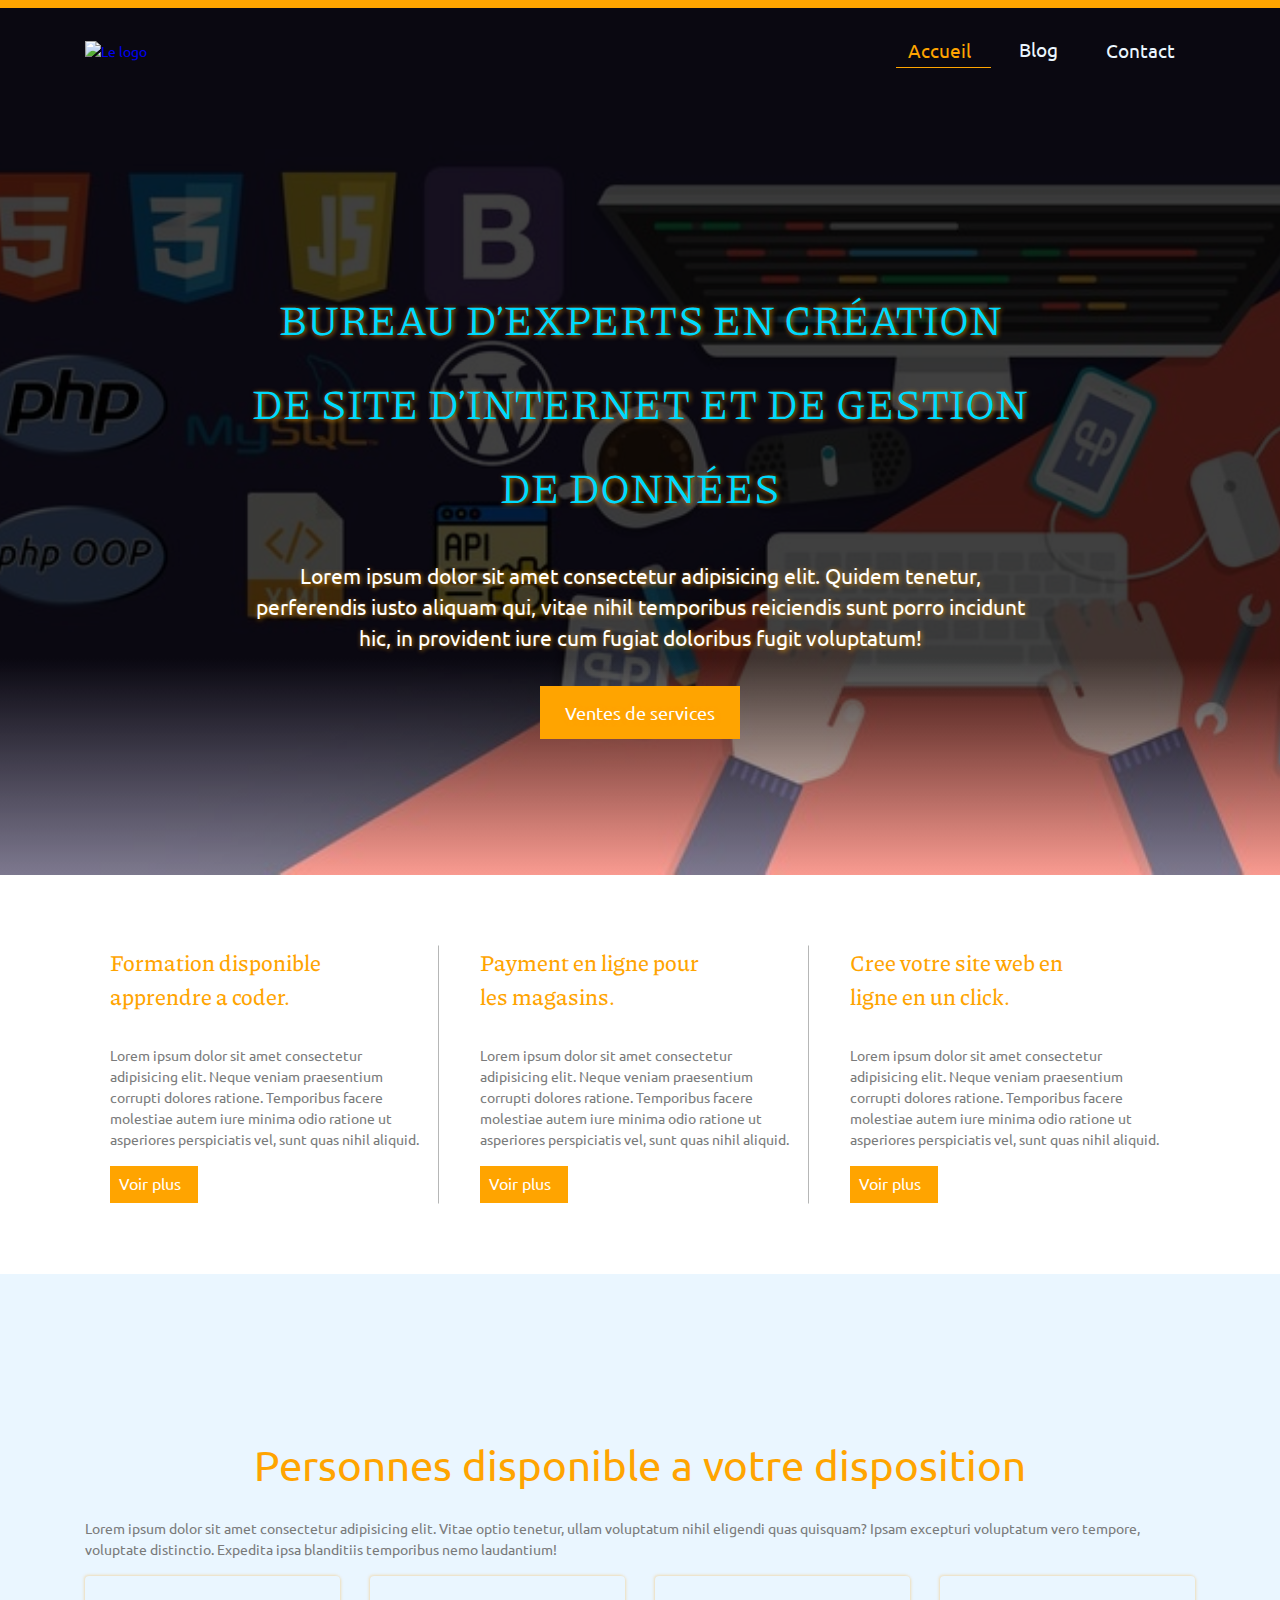
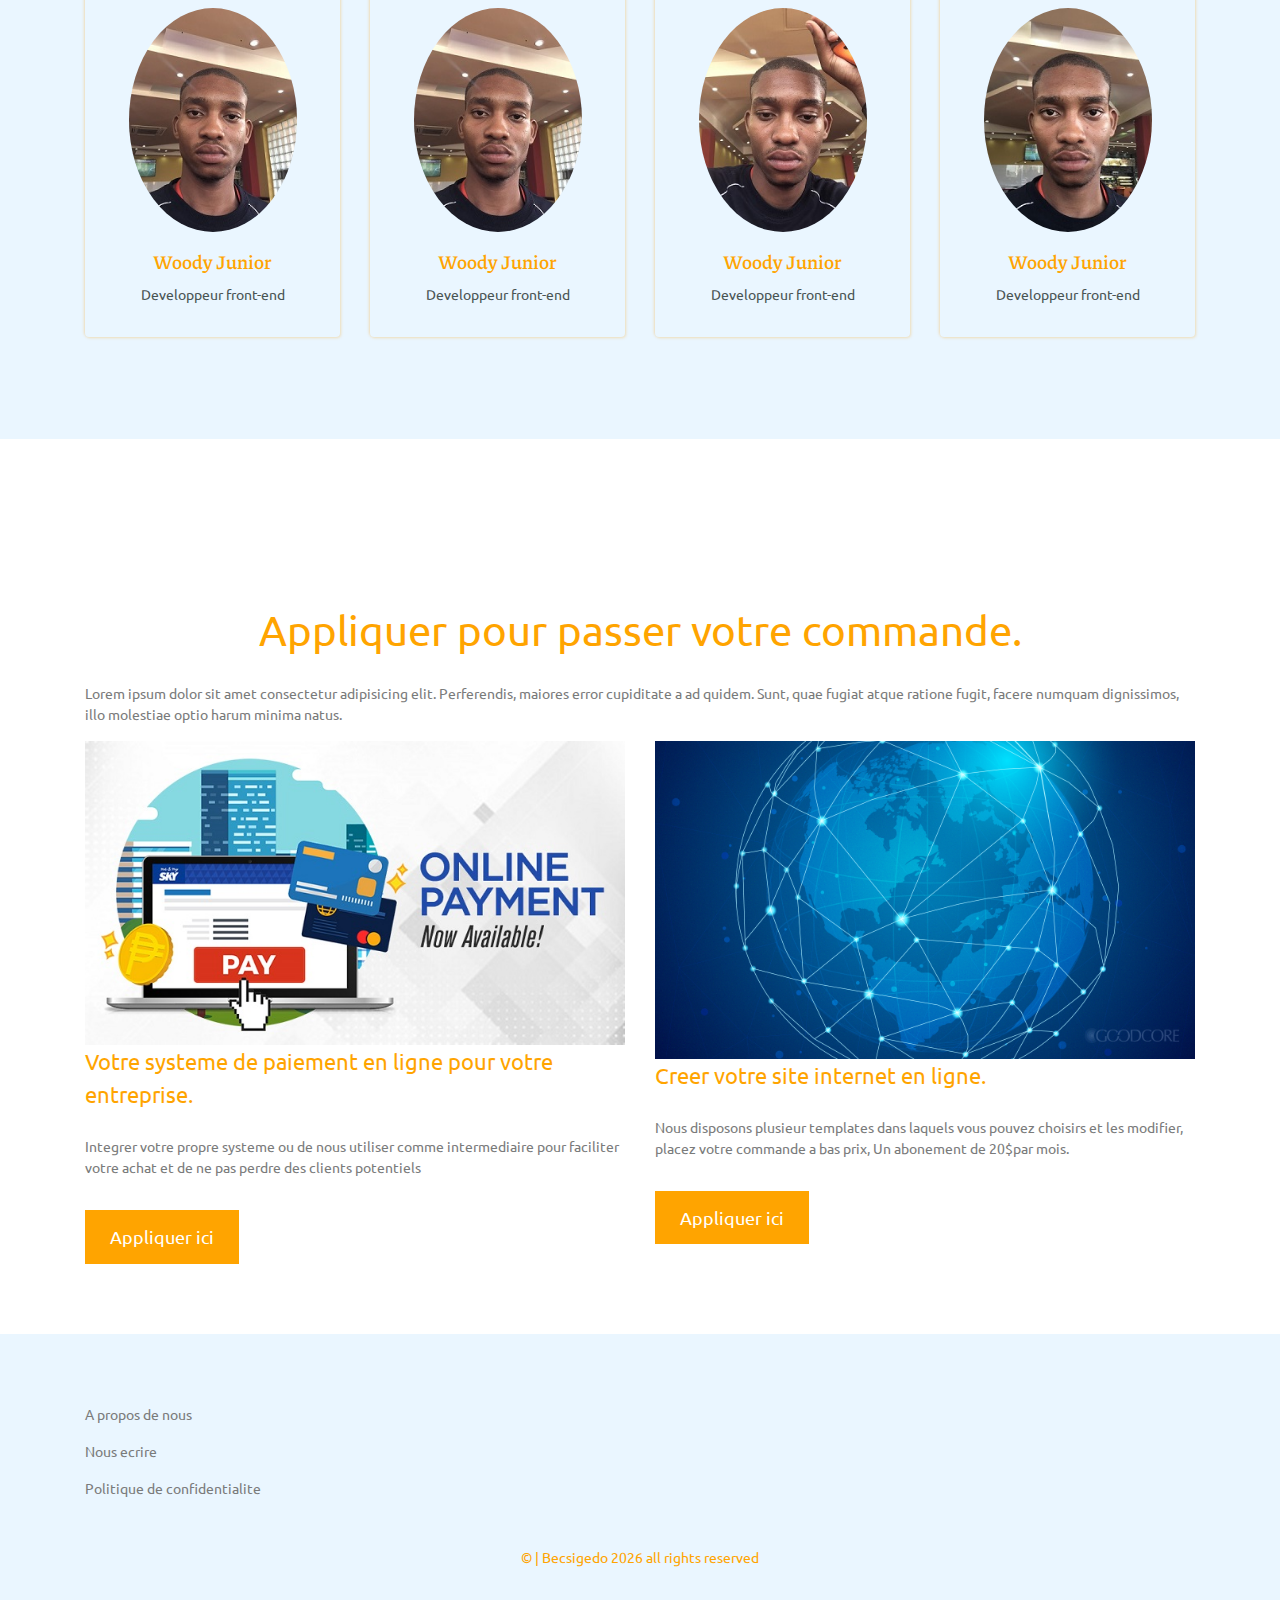
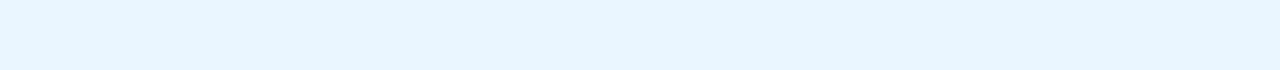
==== commit b91daff0: "mise en place des section et des categories post" ====
--- a/index.html
+++ b/index.html
@@ -33,7 +33,7 @@
                 <!-- Navigation begin -->
                 <nav class="navigation">
                     <ul class="nav-links">
-                        <li class="nav-item"><a href="#" class="nav-link active">Accueil<i class="fas fa-home"></i></a></li>
+                        <li class="nav-item"><a href="index.html" class="nav-link active">Accueil<i class="fas fa-home"></i></a></li>
                         
                         <!-- Submenu link -->
                         <li class="nav-item submenu">
@@ -41,7 +41,7 @@
 
                             <!-- Dropdown menu -->
                             <ul class="dropdown-menu">
-                                <li class="nav-item"><a href="#" class="nav-link active">Blog<i class="fas fa-comment"></i></a></li>
+                                <li class="nav-item"><a href="blog.html" class="nav-link active">Blog<i class="fas fa-comment"></i></a></li>
                                 <li class="nav-item"><a href="#" class="nav-link"> single Blog<i class="fas fa-newspaper"></i></a></li>
                             </ul>
                             <!-- End dropdown menu -->
--- a/assets/stylesheets/screen.css
+++ b/assets/stylesheets/screen.css
@@ -88,39 +88,51 @@
   font-size: 1.2em;
 }
 
-.main-title {
-  margin-bottom: 2rem;
-  font-size: 3em;
-  font-family: "Ubuntu", sans-serif;
-  font-weight: 400;
-  text-align: center;
-  line-height: 1;
-  color: #ffa400;
-}
-
-.l4-title {
-  font-family: "Piazzolla", serif;
-  color: #ffa400;
-  font-size: 1.2rem;
-  font-weight: 600;
-}
-
-.b-title {
-  font-family: "Piazzolla", serif;
+.main-title, .b-title {
   font-size: 3em;
   padding-top: 100px;
   font-weight: 400;
   text-align: center;
   margin-bottom: 2rem;
+  color: #ffa400;
+}
+@media (max-width: 992px) {
+  .main-title, .b-title {
+    font-size: 2em;
+    line-height: 1.2;
+    margin-bottom: 1rem;
+  }
+}
+
+.main-title {
+  font-family: "Ubuntu", sans-serif;
+  line-height: 1;
+  color: #ffa400;
+}
+
+.b-title {
+  font-family: "Piazzolla", serif;
   color: #00dafd;
   line-height: 2;
   text-transform: uppercase;
 }
-@media (max-width: 992px) {
-  .b-title {
-    font-size: 2em;
-    line-height: 1.2;
-    margin-bottom: 1rem;
+
+.l4-title {
+  font-family: "Piazzolla", serif;
+  color: #ffa400;
+  font-size: 1.2rem;
+  font-weight: 600;
+}
+
+.section-header p {
+  color: #7a7b7b;
+}
+@media (max-width: 992px) {
+  .section-header {
+    max-width: 90%;
+    margin-bottom: 2rem;
+    margin-left: auto;
+    margin-right: auto;
   }
 }
 
@@ -201,6 +213,10 @@
   padding-right: 15px;
 }
 
+.pt-180 {
+  padding-top: 200px;
+}
+
 .img {
   width: 100%;
   vertical-align: middle;
@@ -217,10 +233,6 @@
 
 .bg-bw {
   background-color: #eaf6ff;
-}
-
-.section-header p {
-  color: #7a7b7b;
 }
 
 header.header {
@@ -387,6 +399,10 @@
   border-bottom-color: transparent;
 }
 
+.header.light-header {
+  color: #ffa400;
+}
+
 .banner {
   padding: 12em 2em 8em 2em;
   background: linear-gradient(to bottom, rgba(0, 0, 0, 0.75) 75%, rgba(255, 255, 255, 0.4)), url("../Images/Banner/IMG_0971.JPG") no-repeat top;
@@ -422,6 +438,12 @@
 #footer .footer-blocks .footer-block {
   width: 50%;
   flex: 0 0 50%;
+}
+@media (max-width: 992px) {
+  #footer .footer-blocks .footer-block {
+    width: 100px;
+    flex: 0 0 100%;
+  }
 }
 #footer .footer-blocks .f-links li {
   margin-bottom: 1rem;
@@ -536,6 +558,15 @@
   width: 50%;
   flex: 0 0 50%;
 }
+@media (max-width: 992px) {
+  #articles .articles-container article {
+    width: 100%;
+    flex: 0 0 100%;
+    margin-bottom: 2rem;
+    padding-bottom: 2rem;
+    border-bottom: 1px solid rgba(255, 164, 0, 0.25);
+  }
+}
 #articles .articles-container article header h4 {
   font-weight: 400;
   color: #ffa400;
@@ -544,10 +575,29 @@
   color: #7a7b7b;
   padding: 1rem 0;
 }
+@media (max-width: 992px) {
+  #articles .articles-container article p {
+    padding: 0;
+  }
+}
 
 #mentors .mentors-wrapper .mentors-container .mentor-box {
   width: 25%;
   flex: 0 0 25%;
+}
+@media (max-width: 992px) {
+  #mentors .mentors-wrapper .mentors-container .mentor-box {
+    width: 50%;
+    flex: 0 0 50%;
+  }
+}
+@media (max-width: 768px) {
+  #mentors .mentors-wrapper .mentors-container .mentor-box {
+    width: 90%;
+    flex: 0 0 90%;
+    margin-left: auto;
+    margin-right: auto;
+  }
 }
 #mentors .mentors-wrapper .mentors-container .box {
   text-align: center;
@@ -563,3 +613,63 @@
   margin: auto;
   border-radius: 50%;
 }
+
+.blog-intro {
+  font-size: 1.1rem;
+  text-align: center;
+  font-weight: 300;
+}
+
+.main-title, h1 {
+  color: #ffa400;
+}
+
+.blog-category .category-wrapper {
+  justify-content: space-around;
+  align-items: center;
+}
+.blog-category .category-post {
+  position: relative;
+  width: 33%;
+  flex: 0 0 30%;
+  text-align: center;
+  cursor: pointer;
+}
+.blog-category .category-post:hover .category-details {
+  background-color: rgba(255, 164, 0, 0.65);
+}
+.blog-category .category-post .category-details {
+  position: absolute;
+  display: flex;
+  justify-content: center;
+  align-items: center;
+  top: 20px;
+  left: 20px;
+  right: 20px;
+  bottom: 20px;
+  width: 80%;
+  margin: 0 auto;
+  background-color: rgba(25, 25, 32, 0.65);
+  color: #fff;
+  transition: all .3s ease;
+}
+.blog-category .category-post .category-details h5 {
+  position: relative;
+  margin-bottom: 0;
+  font-size: 1.25em;
+  line-height: 1.5;
+  text-transform: uppercase;
+  color: #eaf6ff;
+}
+.blog-category .category-post .category-details .border-line {
+  margin: 10px 0;
+  width: 100%;
+  height: 1px;
+  background: #eaf6ff;
+}
+.blog-category .category-post .category-details p {
+  margin-bottom: 0;
+  font-size: 1.1em;
+  line-height: 2;
+  font-weight: 400;
+}
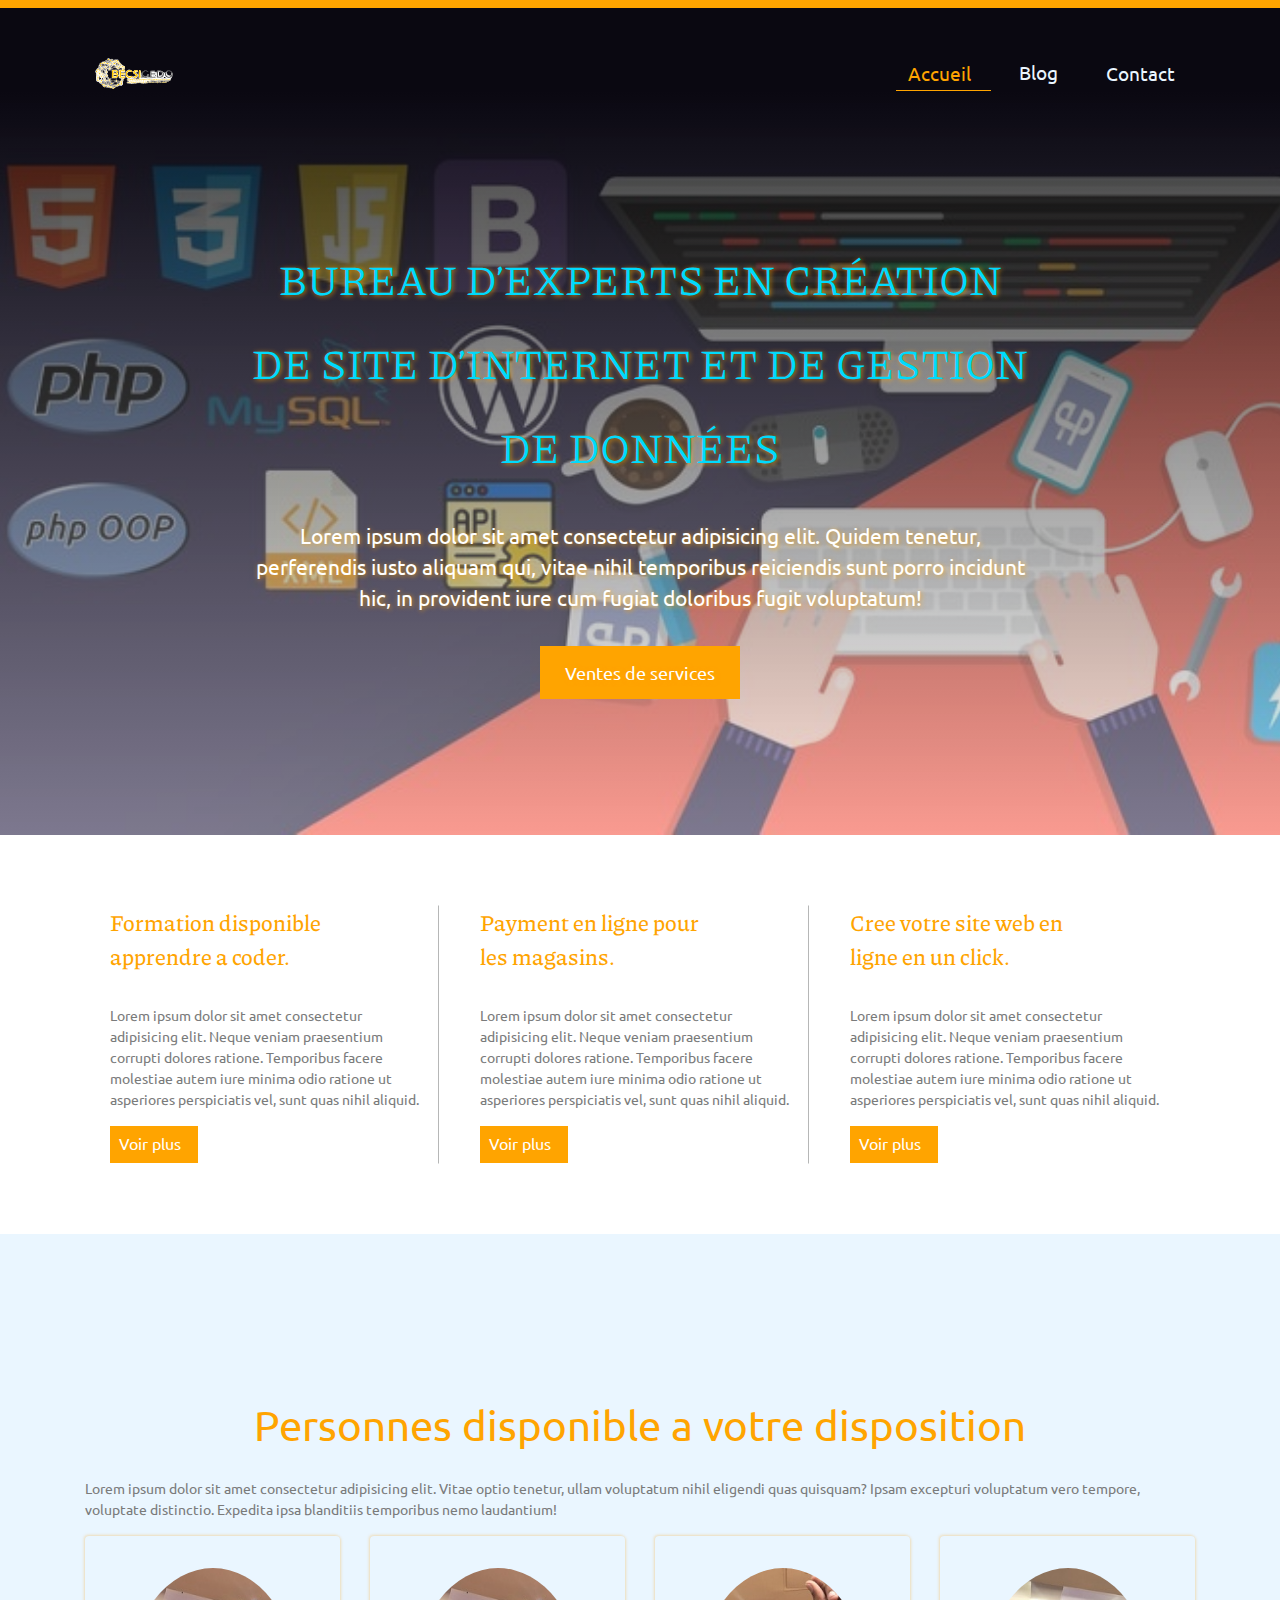
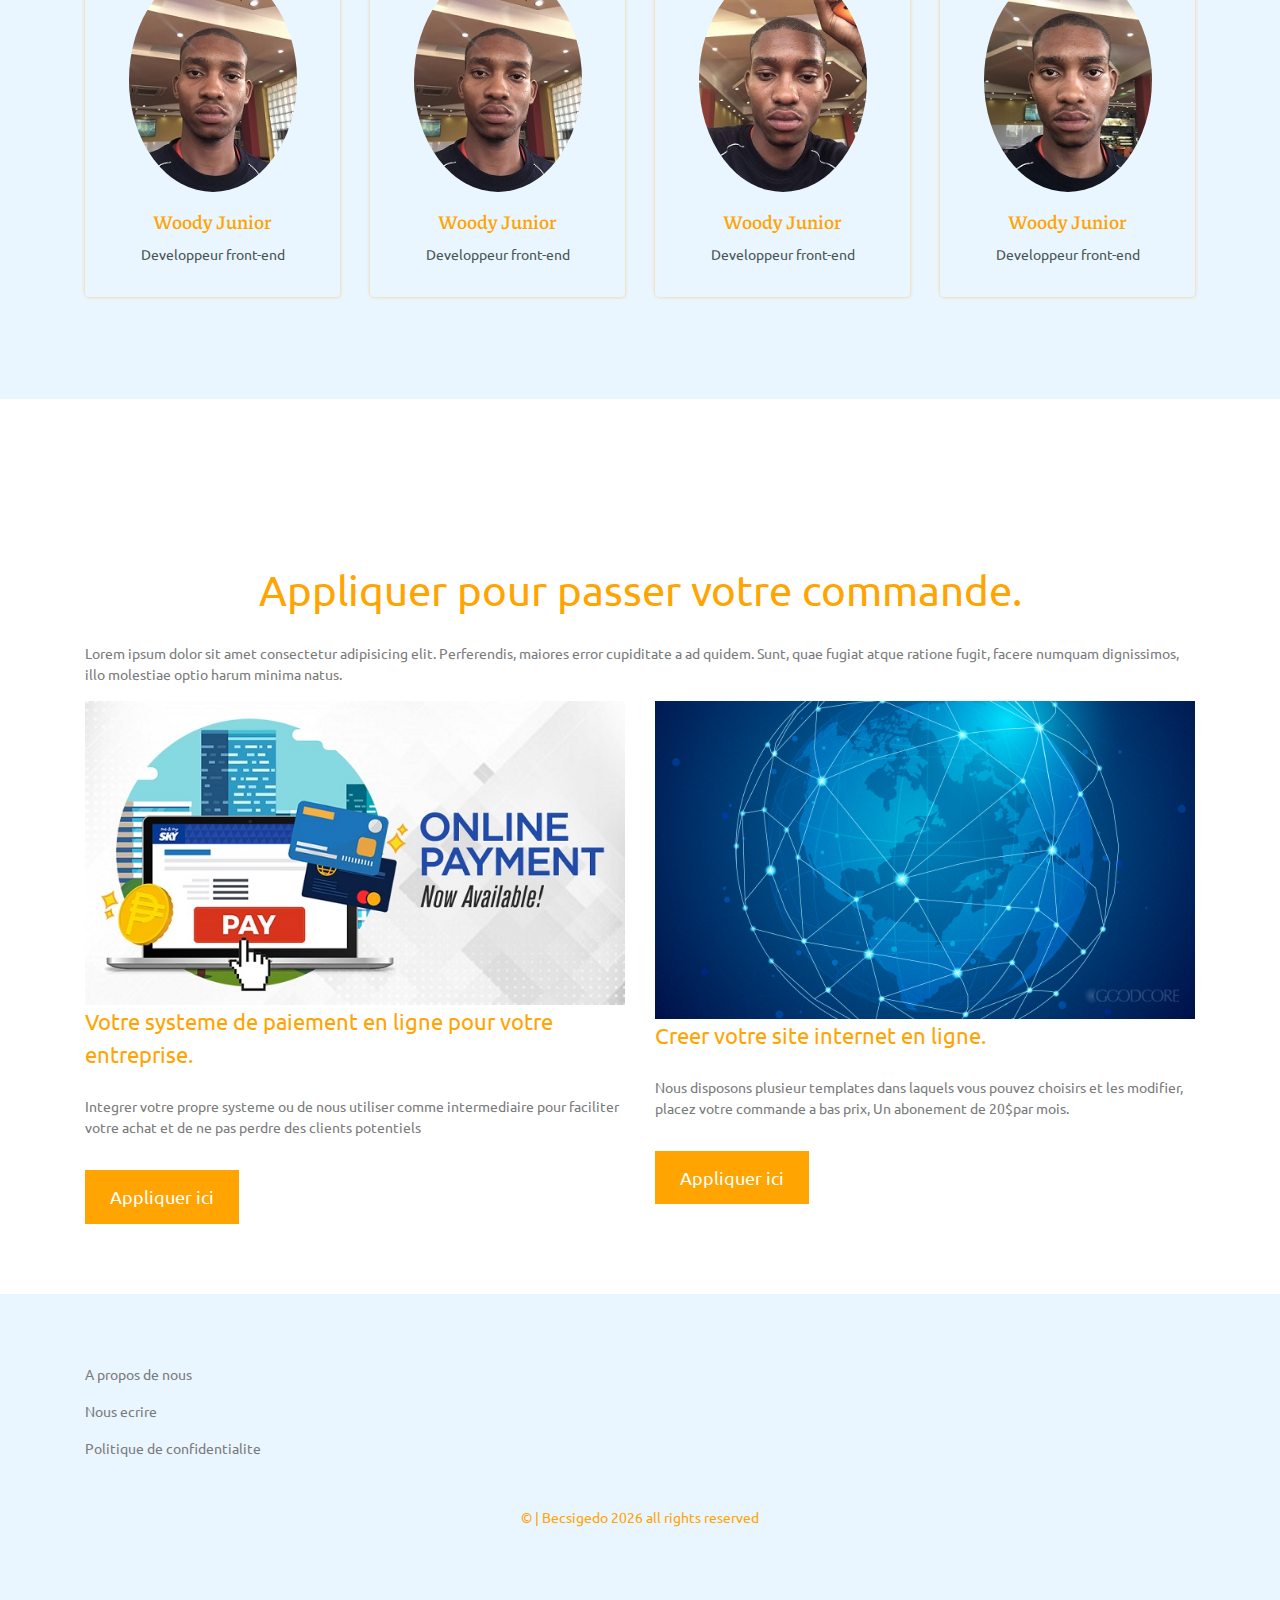
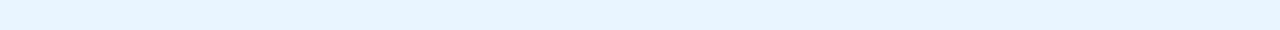
==== commit 994dffc3: "Finalisation du site becsigedo" ====
--- a/index.html
+++ b/index.html
@@ -27,7 +27,7 @@
             <div class="header-container">
 
                 <!-- Logo -->
-                <a href="#" class="logo"><img src="assets/Images/Logo/BECSI PNG.png" alt="Le logo" class="img"></a>
+                <a href="#" class="logo"><img src="assets/Images/Logo/100_BECSI_PNG-removebg-preview.png" alt="Le logo" class="img"></a>
                 <!-- End Logo-->
 
                 <!-- Navigation begin -->
@@ -42,13 +42,13 @@
                             <!-- Dropdown menu -->
                             <ul class="dropdown-menu">
                                 <li class="nav-item"><a href="blog.html" class="nav-link active">Blog<i class="fas fa-comment"></i></a></li>
-                                <li class="nav-item"><a href="#" class="nav-link"> single Blog<i class="fas fa-newspaper"></i></a></li>
+                                <li class="nav-item"><a href="single.html" class="nav-link"> single Blog<i class="fas fa-newspaper"></i></a></li>
                             </ul>
                             <!-- End dropdown menu -->
                         </li>
                         <!-- End submenu link -->
 
-                        <li class="nav-item"><a href="#" class="nav-link">Contact <i class="fas fa-envelope"></i></a></li>
+                        <li class="nav-item"><a href="contact.html" class="nav-link">Contact <i class="fas fa-envelope"></i></a></li>
                     </ul>
                 </nav>
                 <!-- End navigation -->
@@ -242,13 +242,13 @@
         </div>
      </div>
   </footer>
-
-<!-- Javascript loading -->
+  <!-- End footer section-->
+
+ <!-- Javascript loading -->
   <script type="text/javascript" src="assets/js/script.js"></script>
-<!-- End Javascript loading -->
+ <!-- End Javascript loading -->
 
 
 </body>
- <!-- End footer section-->
-
+ 
 </html>--- a/assets/stylesheets/screen.css
+++ b/assets/stylesheets/screen.css
@@ -124,6 +124,21 @@
   font-weight: 600;
 }
 
+.post-title {
+  font-family: "Ubuntu", sans-serif;
+  font-weight: 400;
+  font-size: 1.6rem;
+  color: #7a7b7b;
+}
+
+.widget-title {
+  padding: 8px 0;
+  margin-bottom: 30px;
+  background-color: #ffa400;
+  color: #fff;
+  font-size: 18px;
+}
+
 .section-header p {
   color: #7a7b7b;
 }
@@ -217,6 +232,23 @@
   padding-top: 200px;
 }
 
+.mb-1 {
+  margin-bottom: 1rem;
+}
+
+.my-1 {
+  margin-bottom: 1rem;
+  margin-top: 1rem;
+}
+
+.ml-1 {
+  margin-left: 1rem;
+}
+
+.mr-1 {
+  margin-right: 1rem;
+}
+
 .img {
   width: 100%;
   vertical-align: middle;
@@ -226,6 +258,33 @@
   border-radius: 50%;
 }
 
+.form-group {
+  margin-bottom: 1rem;
+}
+
+.form-inline {
+  display: flex;
+  flex-flow: row wrap;
+  align-items: center;
+}
+
+.input-group {
+  position: relative;
+  width: 100%;
+  display: flex;
+  flex-wrap: wrap;
+  align-items: stretch;
+}
+
+.form-control {
+  position: relative;
+  display: block;
+  line-height: 2;
+  height: calc(2.25rem + 2px);
+  outline: none;
+  background-clip: padding-box;
+}
+
 .fas, .far, .fab, .fab {
   margin: 0 .25rem;
   vertical-align: middle;
@@ -233,6 +292,14 @@
 
 .bg-bw {
   background-color: #eaf6ff;
+}
+
+.t-center {
+  text-align: center !important;
+}
+
+.fw-300 {
+  font-weight: 300 i !important;
 }
 
 header.header {
@@ -405,14 +472,24 @@
 
 .banner {
   padding: 12em 2em 8em 2em;
-  background: linear-gradient(to bottom, rgba(0, 0, 0, 0.75) 75%, rgba(255, 255, 255, 0.4)), url("../Images/Banner/IMG_0971.JPG") no-repeat top;
+  background: linear-gradient(to bottom, rgba(0, 0, 0, 0.75) 10%, rgba(255, 255, 255, 0.4)), url("../Images/Banner/IMG_0971.JPG") no-repeat top;
   background-size: cover;
   text-align: center;
   border-top: 0.5rem solid #ffa400;
 }
+.banner.single-banner {
+  background: linear-gradient(to bottom, rgba(0, 0, 0, 0.75) 10%, rgba(255, 255, 255, 0.4)), url("../Images/article 2/mainBlog-2.jpg") center no-repeat;
+  -webkit-background-size: cover;
+  background-size: cover;
+  height: 200px;
+}
+.banner.single-banner .b-title {
+  margin-top: -10rem;
+  margin-bottom: 0;
+}
 .banner .banner-wrapper {
   width: 70%;
-  margin-top: -2,5rem;
+  margin-top: -2.5rem;
   margin-left: auto;
   margin-right: auto;
   padding-bottom: 1.5rem;
@@ -422,6 +499,15 @@
   .banner .banner-wrapper {
     width: 90%;
   }
+}
+.banner .banner-wrapper .page-link a {
+  padding: .5rem 0;
+  margin-left: 1rem;
+  color: #eaf6ff;
+  transition: .25s ease-in;
+}
+.banner .banner-wrapper .page-link a:hover {
+  color: #ffa400;
 }
 .banner .banner-wrapper p {
   color: #fff;
@@ -552,6 +638,7 @@
   background-color: transparent;
   border-color: #ffa400;
   color: #ffa400;
+  box-shadow: none;
 }
 
 #articles .articles-container article {
@@ -631,9 +718,16 @@
 .blog-category .category-post {
   position: relative;
   width: 33%;
-  flex: 0 0 30%;
+  flex: 0 0 33%;
   text-align: center;
   cursor: pointer;
+}
+@media (max-width: 992px) {
+  .blog-category .category-post {
+    width: 100%;
+    font-size: 0 0 100%;
+    margin: 1rem 0;
+  }
 }
 .blog-category .category-post:hover .category-details {
   background-color: rgba(255, 164, 0, 0.65);
@@ -673,3 +767,503 @@
   line-height: 2;
   font-weight: 400;
 }
+
+.blog-area.single-post-area .post-elt {
+  width: 67%;
+  flex: 0 0 67%;
+  font-size: 15px;
+}
+@media (max-width: 992px) {
+  .blog-area.single-post-area .post-elt {
+    width: 100%;
+    flex: 0 0 100%;
+  }
+}
+.blog-area.single-post-area .post-elt .post-img {
+  width: 75%;
+  flex: 0 0 75%;
+}
+@media (max-width: 992px) {
+  .blog-area.single-post-area .post-elt .post-img {
+    width: 100%;
+    flex: 0 0 100%;
+  }
+}
+.blog-area.single-post-area .post-elt .notice .quote {
+  background-color: #eaf6ff;
+  margin: 2rem 0;
+  padding: 2rem 3rem;
+  font-size: 14px;
+  font-style: italic;
+  font-weight: 500;
+  box-shadow: 5px 15px 15px rgba(0, 0, 0, 0.23);
+}
+.blog-area.single-post-area .post-elt .notice .notice-img {
+  width: 50%;
+  flex: 0 0 50%;
+}
+.blog-area.single-post-area .post-elt .notice .notice-text {
+  margin-top: 25px;
+}
+.blog-area.single-post-area .post-elt .navigation-area {
+  margin-top: 1rem;
+  padding-top: 2rem;
+  padding-bottom: 2rem;
+  border-bottom: 2px solid #eee;
+  border-top: 2px solid #eee;
+}
+.blog-area.single-post-area .post-elt .navigation-area h4 {
+  font-size: 1rem;
+}
+.blog-area.single-post-area .post-elt .navigation-area .nav-left, .blog-area.single-post-area .post-elt .navigation-area .nav-right {
+  display: flex;
+  flex: 0 0 50%;
+  width: 50%;
+  align-items: center;
+}
+.blog-area.single-post-area .post-elt .navigation-area .nav-left:hover, .blog-area.single-post-area .post-elt .navigation-area .nav-right:hover {
+  cursor: pointer;
+}
+.blog-area.single-post-area .post-elt .navigation-area .nav-left:hover .thumb img, .blog-area.single-post-area .post-elt .navigation-area .nav-right:hover .thumb img {
+  opacity: .5;
+}
+.blog-area.single-post-area .post-elt .navigation-area .nav-left:hover .details a, .blog-area.single-post-area .post-elt .navigation-area .nav-right:hover .details a {
+  color: #ffa400;
+}
+.blog-area.single-post-area .post-elt .navigation-area .nav-left:hover .arrow i, .blog-area.single-post-area .post-elt .navigation-area .nav-right:hover .arrow i {
+  opacity: 2;
+}
+.blog-area.single-post-area .post-elt .navigation-area .nav-left .arrow, .blog-area.single-post-area .post-elt .navigation-area .nav-right .arrow {
+  position: absolute;
+  width: 60px;
+  text-align: center;
+}
+.blog-area.single-post-area .post-elt .navigation-area .nav-left .arrow i, .blog-area.single-post-area .post-elt .navigation-area .nav-right .arrow i {
+  color: #ffa400;
+  opacity: 0;
+  transition: .3s ease-in;
+}
+.blog-area.single-post-area .post-elt .navigation-area .nav-left .thumb, .blog-area.single-post-area .post-elt .navigation-area .nav-right .thumb {
+  width: 60px;
+  background-color: #000;
+}
+.blog-area.single-post-area .post-elt .navigation-area .nav-left .thumb img, .blog-area.single-post-area .post-elt .navigation-area .nav-right .thumb img {
+  transition: all .3s ease-in;
+}
+.blog-area.single-post-area .post-elt .navigation-area .nav-right {
+  flex-flow: row-reverse;
+  text-align: right;
+}
+.blog-area.single-post-area .post-elt .navigation-area .details p {
+  margin-bottom: 0;
+}
+.blog-area.single-post-area .post-elt .navigation-area .details a {
+  color: #495454;
+  transition: .3s ease-in;
+}
+.blog-area.single-post-area .post-elt .comment-area {
+  border: 2px solid #eee;
+  padding: 50px 30px;
+  margin-top: 50px;
+}
+.blog-area.single-post-area .post-elt .comment-area h4 {
+  margin-bottom: 50px;
+  font-size: 1.2rem;
+  text-align: center;
+}
+.blog-area.single-post-area .post-elt .comment-area .comment-row .single-comment {
+  align-items: center;
+  border-bottom: 2px solid #eee;
+}
+.blog-area.single-post-area .post-elt .comment-area .comment-row .single-comment .thumb {
+  width: 15%;
+  flex: 0 0 15%;
+}
+.blog-area.single-post-area .post-elt .comment-area .comment-row .single-comment .desc {
+  width: 85%;
+  flex: 0 0 85%;
+}
+.blog-area.single-post-area .post-elt .comment-area .comment-row .single-comment .desc h5 {
+  margin-bottom: 0;
+}
+.blog-area.single-post-area .post-elt .comment-area .comment-row .single-comment .desc h5 a {
+  color: #495454;
+  font-size: 16px;
+}
+.blog-area.single-post-area .post-elt .comment-area .comment-row .single-comment .desc .comment-options .row {
+  justify-content: space-between;
+  margin-bottom: 0;
+}
+.blog-area.single-post-area .post-elt .comment-area .comment-row .single-comment .desc .comment-options small:first-child {
+  font-style: italic;
+  font-size: 11px;
+  font-weight: bold;
+}
+.blog-area.single-post-area .post-elt .comment-area .comment-row .single-comment .desc .comment-options small:last-child {
+  padding-top: 5px;
+  padding-bottom: 5px;
+  background-color: #eee;
+  transition: .25s ease-in;
+  border-radius: 2px;
+  cursor: pointer;
+}
+.blog-area.single-post-area .post-elt .comment-area .comment-row .single-comment .desc .comment-options small:last-child:hover {
+  background-color: #ffa400;
+  color: #eaf6ff;
+}
+.blog-area.single-post-area .post-elt .comment-area .comment-row .single-comment .desc .comment-options p {
+  margin-bottom: 0;
+}
+.blog-area.single-post-area .post-elt .comment-form {
+  margin-top: 50px;
+  margin-bottom: 40px;
+  padding: 45px 30px;
+  background-color: rgba(204, 237, 248, 0.54);
+  text-align: center;
+  border: 2px solid #eee;
+}
+.blog-area.single-post-area .post-elt .comment-form h4 {
+  margin-bottom: 50px;
+  font-size: 1.2rem;
+}
+.blog-area.single-post-area .post-elt .comment-form .form-inline .form-group {
+  width: 50%;
+  padding-right: 1rem;
+}
+.blog-area.single-post-area .post-elt .comment-form .form-control {
+  width: 100%;
+  padding: 8px 20px;
+  font-size: 14px;
+  color: #495454;
+  background-color: #fff;
+  border: 1px solid transparent;
+  transition: .25s ease;
+}
+.blog-area.single-post-area .post-elt .comment-form .form-control:hover, .blog-area.single-post-area .post-elt .comment-form .form-control:focus {
+  border-color: rgba(255, 164, 0, 0.25);
+}
+.blog-area.single-post-area .post-elt .comment-form .form-control:focus {
+  box-shadow: 1px 1px 3px rgba(255, 164, 0, 0.6);
+}
+.blog-area.single-post-area .post-elt .comment-form textarea.form-control {
+  height: auto;
+  resize: none;
+}
+.blog-area .blog-info {
+  width: 25%;
+  flex: 0 0 25%;
+  text-align: right;
+}
+.blog-area .blog-info .post-tag {
+  padding-bottom: 1rem;
+}
+.blog-area .blog-info .post-tag a {
+  font: 300 0.9em/1.2 "Ubuntu", sans-serif;
+  color: #495454;
+  transition: .25s ease-in;
+}
+.blog-area .blog-info .post-tag a:active, .blog-area .blog-info .post-tag a.active, .blog-area .blog-info .post-tag a.hover, .blog-area .blog-info .post-tag a:hover {
+  color: #ffa400;
+}
+.blog-area .blog-info .blog-meta {
+  padding-left: 0;
+}
+.blog-area .blog-info .blog-meta a {
+  display: inline-block;
+  padding-bottom: 1rem;
+  font-size: 0.9em;
+  font-weight: 300;
+  line-height: 1;
+  vertical-align: middle;
+  color: #7a7b7b;
+}
+.blog-area .blog-left-side {
+  width: 67%;
+  flex: 0 0 67%;
+}
+@media (max-width: 992px) {
+  .blog-area .blog-left-side {
+    width: 100%;
+    flex: 0 0 100%;
+    margin-bottom: 2rem;
+  }
+}
+.blog-area .blog-left-side .blog-item {
+  display: flex;
+  margin-bottom: 4rem;
+}
+.blog-area .blog-left-side .blog-item .blog-info {
+  width: 25%;
+  flex: 0 0 25%;
+  text-align: right;
+}
+.blog-area .blog-left-side .blog-item .blog-info .post-tag {
+  padding-bottom: 1rem;
+}
+.blog-area .blog-left-side .blog-item .blog-info .post-tag a {
+  font: 300 0.9em/1.2 "Ubuntu", sans-serif;
+  color: #495454;
+  transition: .25s ease-in;
+}
+.blog-area .blog-left-side .blog-item .blog-info .post-tag a:active, .blog-area .blog-left-side .blog-item .blog-info .post-tag a.active, .blog-area .blog-left-side .blog-item .blog-info .post-tag a.hover, .blog-area .blog-left-side .blog-item .blog-info .post-tag a:hover {
+  color: #ffa400;
+}
+.blog-area .blog-left-side .blog-item .blog-info .blog-meta {
+  padding-left: 0;
+}
+.blog-area .blog-left-side .blog-item .blog-info .blog-meta a {
+  display: inline-block;
+  padding-bottom: 1rem;
+  font-size: 0.9em;
+  font-weight: 300;
+  line-height: 1;
+  vertical-align: middle;
+  color: #7a7b7b;
+}
+.blog-area .blog-left-side .blog-item .blog-post {
+  width: 75%;
+  flex: 0 0 75%;
+}
+.blog-area .blog-left-side .blog-item .blog-post .blog-details {
+  padding-top: 1rem;
+}
+.blog-area .blog-left-side .blog-item .blog-post .blog-details h2 {
+  margin-bottom: 1rem;
+  color: #495454;
+  transition: .3s ease;
+}
+.blog-area .blog-left-side .blog-item .blog-post .blog-details a:hover h2 {
+  color: #ffa400;
+}
+.blog-area .blog-left-side .blog-item .blog-post .blog-details p {
+  color: #7a7b7b;
+}
+.blog-area .blog-left-side .blog-pagination {
+  display: flex;
+  justify-content: center;
+}
+.blog-area .blog-left-side .blog-pagination .pagination {
+  display: flex;
+  justify-content: center;
+}
+.blog-area .blog-left-side .blog-pagination .pagination .page-item {
+  bottom: none;
+}
+.blog-area .blog-left-side .blog-pagination .pagination .page-item .page-link {
+  position: relative;
+  display: block;
+  padding: 0.5rem 0.75rem;
+  color: #7a7b7b;
+  bottom: none;
+  transition: .3s ease;
+}
+.blog-area .blog-left-side .blog-pagination .pagination .page-item .page-link:hover, .blog-area .blog-left-side .blog-pagination .pagination .page-item .page-link.hover, .blog-area .blog-left-side .blog-pagination .pagination .page-item .page-link:active, .blog-area .blog-left-side .blog-pagination .pagination .page-item .page-link.active {
+  color: #eaf6ff;
+  background-color: #ffa400;
+  text-decoration: none;
+  border-color: rgba(122, 123, 123, 0.75);
+}
+.blog-area .blog-left-side .blog-pagination .pagination .page-item .page-link:disabled, .blog-area .blog-left-side .blog-pagination .pagination .page-item .page-link.disabled {
+  cursor: not-allowed;
+  background-color: transparent;
+  color: rgba(122, 123, 123, 0.55);
+}
+.blog-area .blog-right-side {
+  width: 33%;
+  flex: 0 0 33%;
+  height: fit-content;
+  padding-top: 1.5rem;
+  padding-bottom: 1.5rem;
+  background-color: rgba(234, 246, 255, 0.35);
+  border: 1px solid #ededed;
+}
+@media (max-width: 992px) {
+  .blog-area .blog-right-side {
+    width: 100%;
+    flex: 0 0 100%;
+  }
+}
+.blog-area .blog-right-side .search-widget .input-group .form-control {
+  -webkit-background-clip: padding-box;
+  width: 100%;
+  padding: 0.375rem 0.75rem 0.375rem 20px;
+  font-size: 14px;
+  background-color: #ffa400;
+  color: #fff;
+  border: none;
+  border-radius: 45px;
+  z-index: 0;
+}
+.blog-area .blog-right-side .search-widget .input-group .form-control::placeholder {
+  color: #fff;
+}
+.blog-area .blog-right-side .search-widget .input-group .btn-widget {
+  position: absolute;
+  top: 50%;
+  right: 20px;
+  padding: 0;
+  font-size: 14px;
+  background-color: transparent;
+  color: #fff;
+  border: none;
+  transform: translateY(-50%);
+  box-shadow: none;
+  z-index: 1;
+}
+.blog-area .blog-right-side .author-widget h4 {
+  margin-top: 1rem;
+}
+.blog-area .blog-right-side .author-widget p {
+  margin-bottom: 0;
+}
+.blog-area .blog-right-side .author-widget .social-icon {
+  padding: .5rem 0 1rem;
+}
+.blog-area .blog-right-side .author-widget .social-icon a {
+  margin-right: 1rem;
+  color: #495454;
+  transition: color .3s ease;
+}
+.blog-area .blog-right-side .author-widget .social-icon a:hover {
+  color: #ffa400;
+}
+.blog-area .blog-right-side .newsletter-widget .form-group {
+  margin-bottom: 1rem;
+  display: flex;
+  flex-flow: row;
+}
+.blog-area .blog-right-side .newsletter-widget .form-group .input-group .input-group-prepend {
+  display: flex;
+  margin-right: -1px;
+}
+.blog-area .blog-right-side .newsletter-widget .form-group .input-group .input-group-prepend .input-group-text {
+  display: flex;
+  align-items: center;
+  padding: 0 0 0 15px;
+  margin-bottom: 0;
+  background-color: #fff;
+  font-size: 12px;
+  text-align: center;
+  line-height: 2;
+  vertical-align: top;
+  border: 1px solid #eee;
+  border-right: 0;
+  border-radius: 0;
+  white-space: nowrap;
+}
+.blog-area .blog-right-side .newsletter-widget .form-group .input-group .form-control {
+  flex: 1 1 auto;
+  width: 1%;
+  margin-bottom: 0;
+  padding: 0.375rem 0.75rem;
+  font-size: 12px;
+  border: 1px solid #eee;
+  border-left: 0;
+  border-radius: 0;
+}
+.blog-area .blog-right-side .newsletter-widget .form-group .bbtns {
+  display: inline-block;
+  padding: 0 24px;
+  font-size: 12px;
+  line-height: 38px;
+  font-weight: 500;
+  background-color: #ffa400;
+  color: #fff;
+  border-radius: 0;
+}
+.blog-area .blog-right-side .newsletter-widget .form-group .bbtns:hover, .blog-area .blog-right-side .newsletter-widget .form-group .bbtns:focus {
+  background-color: #e09000;
+  outline: none;
+}
+.blog-area .blog-right-side .tag-cloud-widget ul {
+  display: flex;
+  justify-content: center;
+  flex-wrap: wrap;
+}
+.blog-area .blog-right-side .tag-cloud-widget ul li {
+  margin-bottom: .75rem;
+  margin-right: 3px;
+}
+.blog-area .blog-right-side .tag-cloud-widget ul li a {
+  padding: 5px 10px;
+  font-size: 13px;
+  background-color: #fff;
+  color: #495454;
+  border: 1px solid #ededed;
+  transition: .3s ease;
+}
+.blog-area .blog-right-side .br {
+  width: 100%;
+  background-color: #eee;
+  height: 1px;
+  margin: 30px 0;
+}
+
+.contact-info {
+  align-items: center;
+  min-height: 500px;
+}
+.contact-info .c-info {
+  width: 33%;
+  flex: 0 0 33%;
+}
+@media (max-width: 992px) {
+  .contact-info .c-info {
+    width: 100%;
+    flex: 0 0 100%;
+  }
+}
+.contact-info .c-info .info-item {
+  margin-bottom: 1rem;
+  align-items: center;
+}
+.contact-info .c-info .info-item h6 {
+  margin-bottom: 0;
+}
+.contact-info .c-info .info-item p {
+  margin-bottom: 0;
+  color: #999999;
+}
+.contact-info .c-form {
+  width: 67%;
+  flex: 0 0 67%;
+}
+@media (max-width: 992px) {
+  .contact-info .c-form {
+    width: 100%;
+    flex: 0 0 100%;
+  }
+}
+.contact-info .c-form .left-form, .contact-info .c-form .right-form {
+  width: 50%;
+  font-size: 0 0 50%;
+}
+@media (max-width: 768px) {
+  .contact-info .c-form .left-form, .contact-info .c-form .right-form {
+    width: 100%;
+    flex: 0 0 100%;
+  }
+}
+.contact-info .c-form .form-control {
+  width: 100%;
+  padding: .375rem 1rem;
+  font-size: 13px;
+  color: #999999;
+  border: 1px solid #cac9c9;
+  transition: box-shadow .25s ease;
+}
+.contact-info .c-form .form-control:hover, .contact-info .c-form .form-control:focus {
+  border-color: rgba(255, 164, 0, 0.25);
+}
+.contact-info .c-form .form-control:focus {
+  box-shadow: 1px 1px 3px rgba(255, 164, 0, 0.6);
+}
+.contact-info .c-form textarea.form-control {
+  height: 150px;
+  width: 280px;
+  resize: none;
+}
+.contact-info .c-form .button-col {
+  width: 100%;
+  text-align: right;
+}
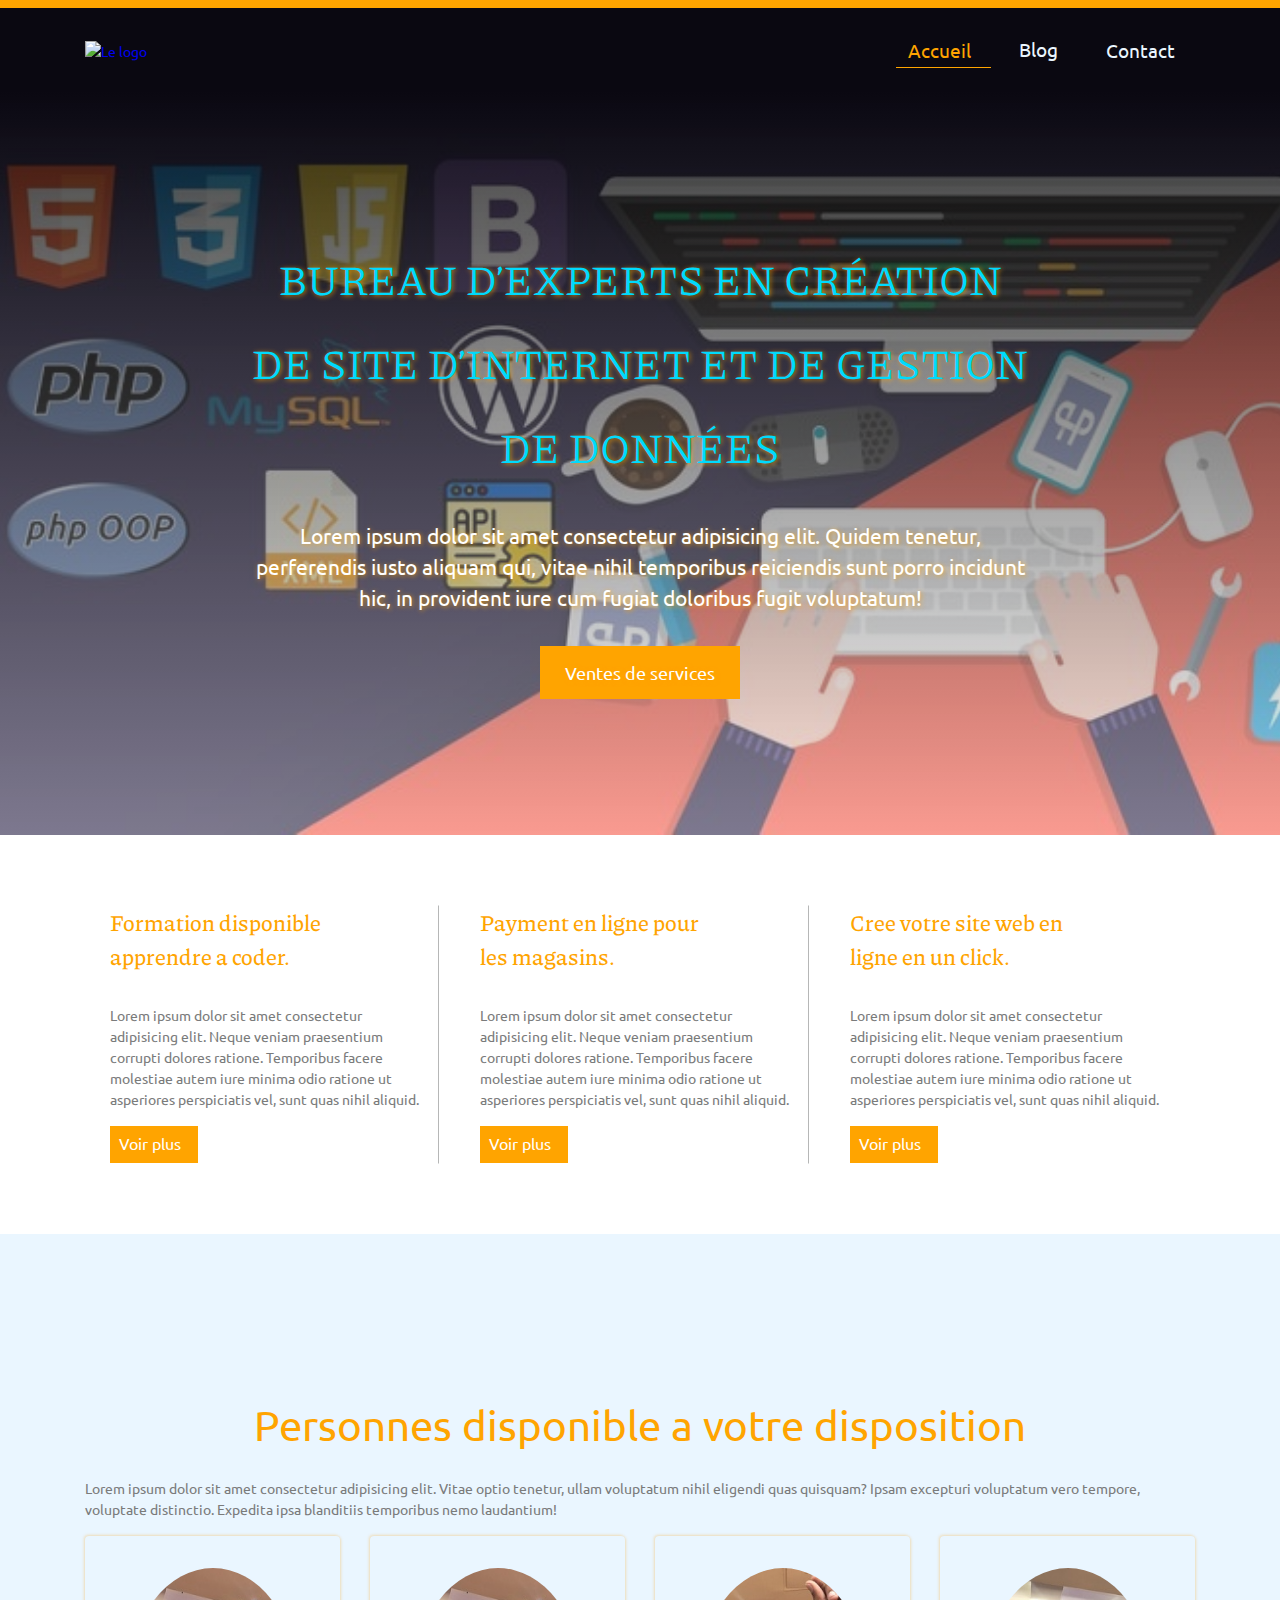
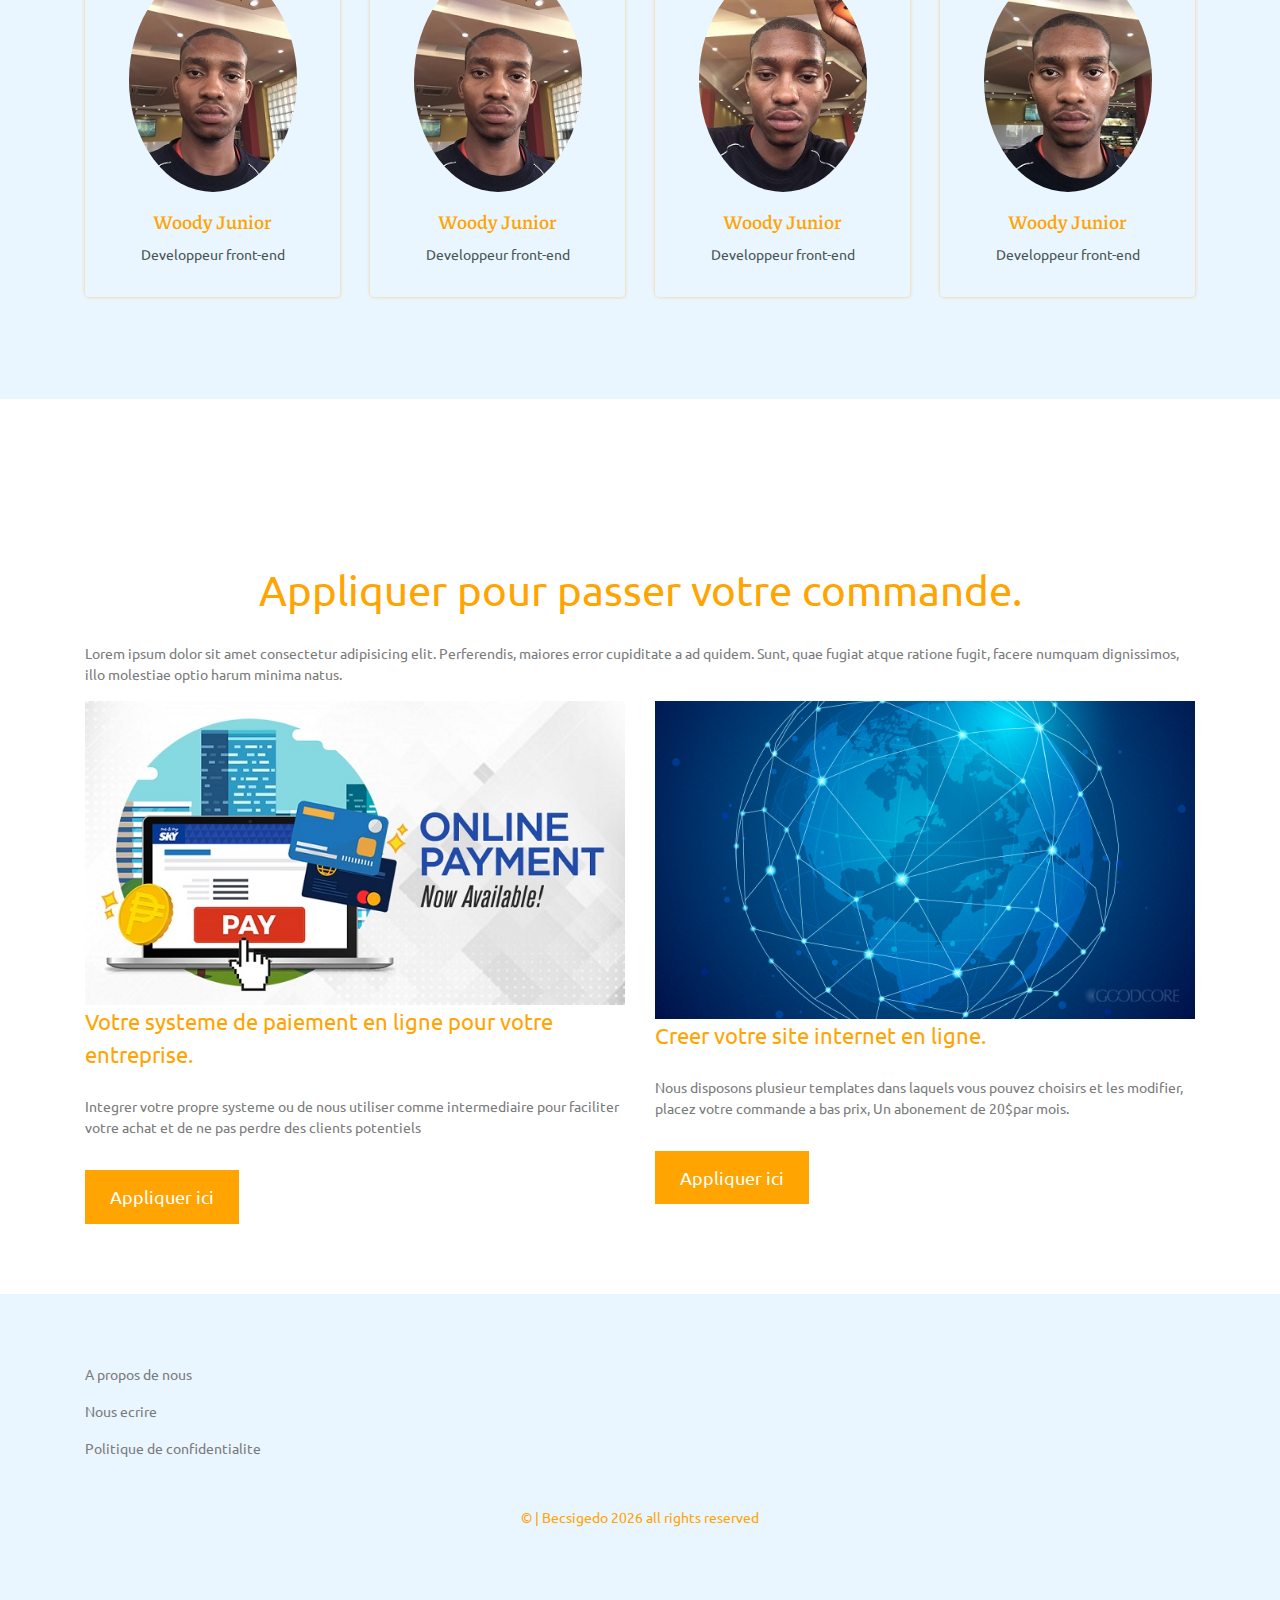
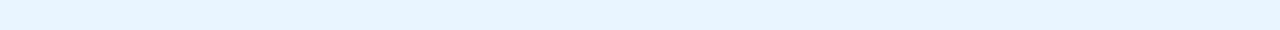
==== commit 59f36e4b: "ignorer certain fichiers" ====
--- a/index.html
+++ b/index.html
@@ -27,7 +27,7 @@
             <div class="header-container">
 
                 <!-- Logo -->
-                <a href="#" class="logo"><img src="assets/Images/Logo/100_BECSI_PNG-removebg-preview.png" alt="Le logo" class="img"></a>
+                <a href="#" class="logo"><img src="assets/Images/Logo/Originale.png" alt="Le logo" class="img"></a>
                 <!-- End Logo-->
 
                 <!-- Navigation begin -->
